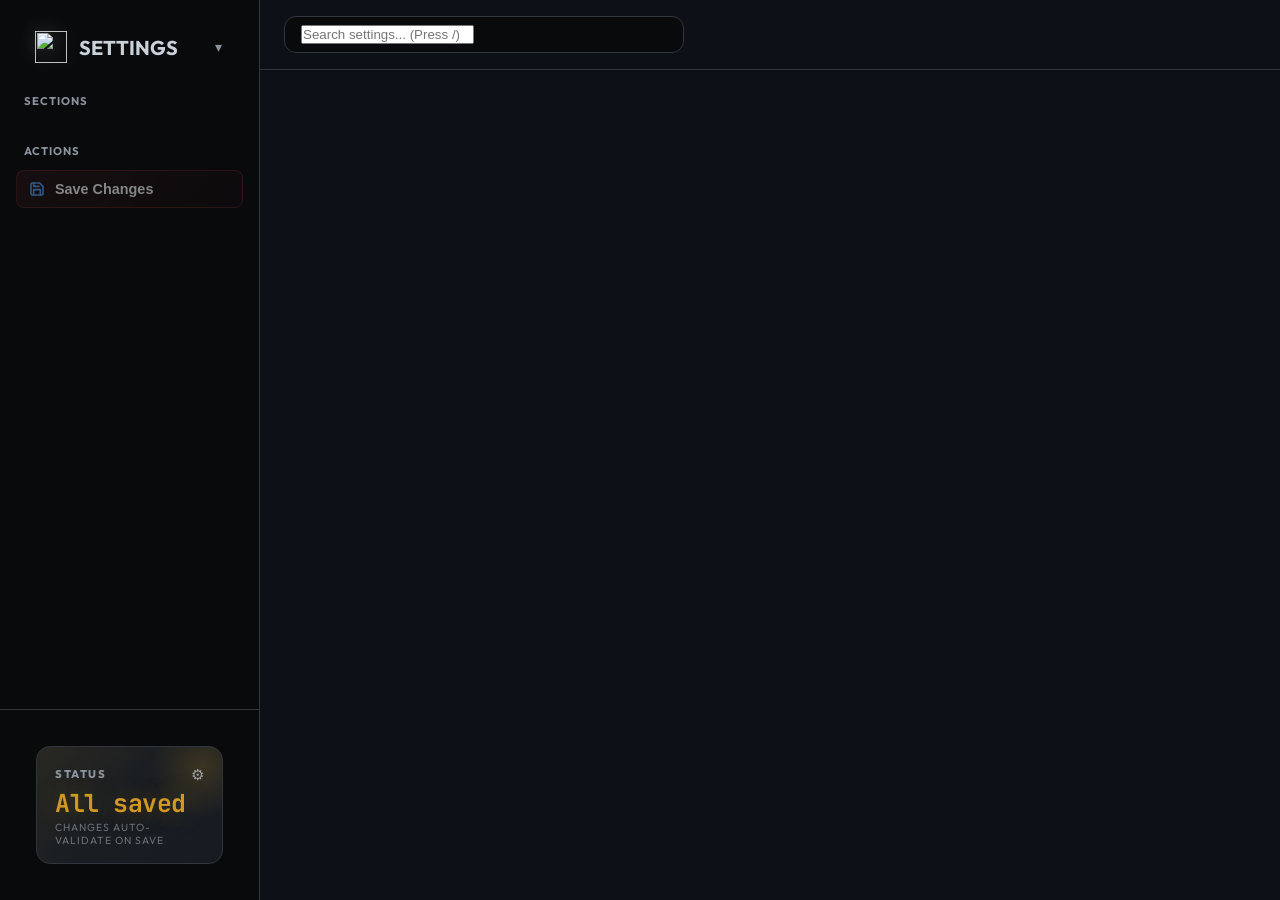
==== src/Ankimon/ankimon_items_web/settings.html @ 5296243e "feat(settings): port Ankimon settings into the unified shell window Adds Settings as the third scree" ====
<!DOCTYPE html>
<html lang="en">
<head>
    <meta charset="UTF-8">
    <meta name="viewport" content="width=device-width, initial-scale=1.0">
    <title>Ankimon Settings</title>
    <link rel="preconnect" href="https://fonts.googleapis.com">
    <link rel="preconnect" href="https://fonts.gstatic.com" crossorigin>
    <link href="https://fonts.googleapis.com/css2?family=Outfit:wght@300;400;500;600;700;800;900&family=JetBrains+Mono:wght@500;700&display=swap" rel="stylesheet">
    <link rel="stylesheet" href="shop.css">
    <link rel="stylesheet" href="settings.css">
    <script src="qrc:///qtwebchannel/qwebchannel.js"></script>
</head>
<body class="dark-mode">
    <div class="app-container">

        <!-- Sidebar -->
        <aside class="sidebar">
            <div class="sidebar-header">
                <div id="nav-switcher" class="nav-switcher">
                    <button id="nav-trigger" class="nav-trigger" type="button" aria-haspopup="true" aria-expanded="false">
                        <img src="../user_files/sprites/items/poke-ball.png" class="app-logo">
                        <h1>SETTINGS</h1>
                        <span class="nav-chevron">▾</span>
                    </button>
                    <div id="nav-menu" class="nav-menu hidden" role="menu">
                        <button class="nav-menu-item" role="menuitem" data-screen="items">
                            <span class="nav-menu-icon"><img src="../user_files/sprites/items/poke-ball.png" alt=""></span>
                            <div class="nav-menu-text">
                                <span class="nav-menu-title">Items</span>
                                <span class="nav-menu-desc">Your inventory and today's Mart</span>
                            </div>
                        </button>
                        <button class="nav-menu-item" role="menuitem" data-screen="ankidex">
                            <span class="nav-menu-icon">✦</span>
                            <div class="nav-menu-text">
                                <span class="nav-menu-title">Ankidex</span>
                                <span class="nav-menu-desc">Browse caught Pokémon</span>
                            </div>
                        </button>
                        <button class="nav-menu-item active" role="menuitem" data-screen="settings">
                            <span class="nav-menu-icon">⚙</span>
                            <div class="nav-menu-text">
                                <span class="nav-menu-title">Settings</span>
                                <span class="nav-menu-desc">Configure Ankimon</span>
                            </div>
                        </button>
                    </div>
                </div>
            </div>

            <nav id="settings-nav" class="sidebar-nav">
                <div class="nav-group">
                    <label>Sections</label>
                    <div id="group-jumps"></div>
                </div>

                <div class="nav-group">
                    <label>Actions</label>
                    <button id="save-btn" class="nav-item nav-action" title="Save all settings" disabled>
                        <svg class="icon-save" viewBox="0 0 24 24" fill="none" stroke="currentColor" stroke-width="2.4" stroke-linecap="round" stroke-linejoin="round" aria-hidden="true">
                            <path d="M19 21H5a2 2 0 0 1-2-2V5a2 2 0 0 1 2-2h11l5 5v11a2 2 0 0 1-2 2z"/>
                            <polyline points="17 21 17 13 7 13 7 21"/>
                            <polyline points="7 3 7 8 15 8"/>
                        </svg>
                        <span style="flex: 1">Save Changes</span>
                        <span id="dirty-count" class="dirty-pill hidden">0</span>
                    </button>
                </div>
            </nav>

            <div class="sidebar-footer">
                <div class="shop-currency-card">
                    <div class="currency-label-row">
                        <span class="shop-currency-label">Status</span>
                        <span class="currency-icon">⚙</span>
                    </div>
                    <div id="save-status" class="shop-currency-value">All saved</div>
                    <div class="currency-sub">Changes auto-validate on save</div>
                </div>
            </div>
        </aside>

        <!-- Main Content -->
        <main class="main-content">
            <header class="top-bar">
                <div class="search-container">
                    <div class="search-input-wrapper">
                        <input type="text" id="settings-search" placeholder="Search settings... (Press /)">
                        <button id="clear-search" class="clear-btn hidden" title="Clear search">×</button>
                    </div>
                </div>

                <div class="top-actions">
                    <button id="discard-btn" class="settings-discard-btn hidden" title="Discard unsaved changes">Discard</button>
                </div>
            </header>

            <div class="content-scroll" style="padding: 20px 24px 64px;">
                <div id="settings-content"></div>
                <div id="settings-empty" class="shop-empty hidden">No settings match your search.</div>
            </div>
        </main>
    </div>

    <div id="toast" class="shop-toast"></div>

    <script src="settings.js"></script>
</body>
</html>
---- src/Ankimon/ankimon_items_web/shop.css ----
:root {
    /* Color Palette */
    --bg-darker: #080a0c;
    --bg-dark: #0d1117;
    --bg-card: #161b22;
    --bg-card-hover: #21262d;
    --border-main: #30363d;
    --text-main: #c9d1d9;
    --text-muted: #8b949e;
    --text-bright: #ffffff;
    --accent-blue: #58a6ff;
    --accent-red: #f85149;
    --accent-gold: #d29922;
    --accent-green: #3fb950;
    
    /* Type Colors */
    --type-normal: #A8A77A; --type-fire: #EE8130; --type-water: #6390F0;
    --type-electric: #F7D02C; --type-grass: #7AC74C; --type-ice: #96D9D6;
    --type-fighting: #C22E28; --type-poison: #A33EA1; --type-ground: #E2BF65;
    --type-flying: #A98FF3; --type-psychic: #F95587; --type-bug: #A6B91A;
    --type-rock: #B6A136; --type-ghost: #735797; --type-dragon: #6F35FC;
    --type-dark: #705746; --type-steel: #B7B7CE; --type-fairy: #D685AD;

    /* Status Colors */
    --status-caught: var(--accent-blue);
    --status-seen: #8b949e;
    --status-unseen: #30363d;
    --status-shiny: var(--accent-gold);

    /* Spacing & Sizing */
    --sidebar-width: 260px;
    --detail-width: 340px;
    --header-height: 70px;
    --transition-fast: 0.15s ease;
    --transition-mid: 0.25s cubic-bezier(0.4, 0, 0.2, 1);
}

* {
    box-sizing: border-box;
    margin: 0;
    padding: 0;
    -webkit-user-select: none;
    user-select: none;
}

body {
    font-family: 'Outfit', sans-serif;
    background: transparent;
    color: var(--text-main);
    height: 100vh;
    overflow: hidden;
}

.app-container {
    display: flex;
    width: 100vw;
    height: 100vh;
    background: var(--bg-dark);
    border-radius: 0;
    overflow: hidden;
    box-shadow: 0 20px 50px rgba(0,0,0,0.5);
}

/* Sidebar */
.sidebar {
    width: var(--sidebar-width);
    background: var(--bg-darker);
    border-right: 1px solid var(--border-main);
    display: flex;
    flex-direction: column;
    flex-shrink: 0;
}

.sidebar-header {
    padding: 24px;
}

.pokedex-logo {
    display: flex;
    align-items: center;
    gap: 12px;
}

.app-logo {
    width: 32px;
    height: 32px;
    filter: drop-shadow(0 0 10px rgba(255, 255, 255, 0.2));
}

.pokedex-logo h1 {
    font-size: 1.4rem;
    font-weight: 800;
    letter-spacing: -0.5px;
    background: linear-gradient(to bottom, #fff, #ccc);
    -webkit-background-clip: text;
    background-clip: text;
    -webkit-text-fill-color: transparent;
}

.logo-dot {
    width: 14px;
    height: 14px;
    background: var(--accent-red);
    border-radius: 50%;
    box-shadow: 0 0 10px var(--accent-red);
}

.nav-item-icon {
    width: 18px;
    height: 18px;
    object-fit: contain;
}

.sidebar-nav {
    flex: 1;
    overflow-y: auto;
    padding: 0 16px;
}

.nav-group {
    margin-bottom: 24px;
}

.nav-group label {
    display: block;
    font-size: 0.7rem;
    font-weight: 700;
    text-transform: uppercase;
    color: var(--text-muted);
    letter-spacing: 1px;
    margin-bottom: 12px;
    margin-left: 8px;
}

.nav-item {
    width: 100%;
    text-align: left;
    background: transparent;
    border: none;
    color: var(--text-main);
    padding: 10px 12px;
    border-radius: 8px;
    font-size: 0.9rem;
    font-weight: 500;
    cursor: pointer;
    transition: var(--transition-fast);
    display: flex;
    align-items: center;
    gap: 10px;
    margin-bottom: 2px;
}

.nav-item:hover {
    background: var(--bg-card);
    color: var(--text-bright);
}

.nav-item.active {
    background: var(--bg-card-hover);
    color: var(--accent-blue);
    font-weight: 600;
}

.sub-nav {
    margin-top: 4px;
    display: flex;
    flex-direction: column;
    gap: 2px;
}

.sub-nav .nav-item {
    padding: 8px 12px 8px 16px;
    font-size: 0.8rem;
    color: var(--text-muted);
    display: flex;
    flex-direction: column;
    align-items: flex-start;
    gap: 4px;
}

.gen-progress-mini {
    width: 100%;
    height: 3px;
    background: rgba(255, 255, 255, 0.05);
    border-radius: 2px;
    overflow: hidden;
}

.gen-progress-mini-fill {
    height: 100%;
    background: var(--accent-blue);
    width: 0%;
    transition: width 0.5s ease;
}

.gen-info-row {
    width: 100%;
    display: flex;
    justify-content: space-between;
    align-items: center;
}

.gen-count-mini {
    font-size: 0.7rem;
    opacity: 0.7;
}

.type-grid {
    display: grid;
    grid-template-columns: repeat(3, 1fr);
    gap: 6px;
}

.type-filter {
    height: 32px;
    border-radius: 6px;
    font-size: 0.7rem;
    font-weight: 700;
    display: flex;
    align-items: center;
    justify-content: center;
    color: white;
    text-transform: uppercase;
    cursor: pointer;
    opacity: 0.6;
    transition: var(--transition-fast);
}

.type-filter:hover, .type-filter.active {
    opacity: 1;
    transform: translateY(-1px);
}

.sidebar-footer {
    padding: 20px;
    border-top: 1px solid var(--border-main);
}

.progress-card {
    background: var(--bg-card);
    padding: 16px;
    border-radius: 12px;
    border: 1px solid var(--border-main);
}

.progress-info {
    display: flex;
    justify-content: space-between;
    font-size: 0.8rem;
    font-weight: 600;
    margin-bottom: 10px;
}

.progress-bar {
    height: 6px;
    background: var(--bg-darker);
    border-radius: 3px;
    overflow: hidden;
    margin-bottom: 8px;
}

.progress-fill {
    height: 100%;
    background: linear-gradient(90deg, var(--accent-blue), #00d2ff);
    box-shadow: 0 0 10px rgba(88, 166, 255, 0.4);
    transition: width 0.5s ease-out;
}

.progress-stats {
    font-size: 0.7rem;
    color: var(--text-muted);
    font-weight: 500;
}

/* Main Content */
.main-content {
    flex: 1;
    display: flex;
    flex-direction: column;
    min-width: 0;
    overflow: hidden; /* Prevent entire main area from scrolling */
}

.top-bar {
    height: var(--header-height);
    padding: 0 24px;
    display: flex;
    align-items: center;
    justify-content: space-between;
    gap: 24px;
    border-bottom: 1px solid var(--border-main);
}

.search-container {
    display: flex;
    align-items: center;
    gap: 12px;
    background: var(--bg-darker);
    border: 1px solid var(--border-main);
    padding: 8px 16px;
    border-radius: 12px;
    width: 400px;
    transition: var(--transition-fast);
    position: relative;
}

.search-container:focus-within {
    border-color: var(--accent-blue);
    background: var(--bg-card);
    box-shadow: 0 0 0 3px rgba(88, 166, 255, 0.1);
}

.search-icon {
    width: 20px;
    height: 20px;
    background: url('../user_files/sprites/items/poke-ball.png') no-repeat center;
    background-size: contain;
    opacity: 0.7;
}

.search-icon i {
    display: none;
}

#pokemon-search {
    width: 100%;
    background: transparent;
    border: none;
    color: var(--text-main);
    font-family: inherit;
    font-size: 0.95rem;
    outline: none;
    padding-right: 30px; /* Space for X button */
}

.search-input-wrapper {
    position: relative;
    flex: 1;
    display: flex;
    align-items: center;
}

.clear-btn {
    position: absolute;
    right: 0;
    background: transparent;
    border: none;
    color: var(--text-muted);
    font-size: 1.2rem;
    cursor: pointer;
    padding: 4px;
    display: flex;
    align-items: center;
    justify-content: center;
    transition: var(--transition-fast);
    z-index: 5;
}

.clear-btn:hover {
    color: var(--text-main);
}

.clear-btn.hidden {
    display: none;
}

#sprite-toggle {
    display: flex;
    align-items: center;
    gap: 8px;
    background: var(--bg-darker);
    border: 1px solid var(--border-main);
    color: var(--text-main);
}

#sprite-toggle:hover {
    border-color: var(--accent-blue);
    background: var(--bg-card);
}

.top-actions {
    display: flex;
    align-items: center;
    gap: 16px;
}

.meta-grid {
    display: grid;
    grid-template-columns: repeat(2, 1fr);
    gap: 12px;
}

.meta-item {
    background: rgba(255, 255, 255, 0.02);
    padding: 12px;
    border-radius: 8px;
    display: flex;
    flex-direction: column;
    gap: 4px;
}

.meta-label {
    font-size: 0.65rem;
    font-weight: 700;
    text-transform: uppercase;
    color: var(--text-muted);
}

.meta-value {
    font-size: 0.9rem;
    font-weight: 600;
    color: var(--text-main);
}

.sort-control {
    display: flex;
    align-items: center;
    gap: 8px;
    font-size: 0.85rem;
    color: var(--text-muted);
}

#sort-mode {
    background: var(--bg-darker);
    border: 1px solid var(--border-main);
    color: var(--text-main);
    padding: 6px 12px;
    border-radius: 6px;
    outline: none;
}

.view-toggle {
    display: flex;
    background: var(--bg-darker);
    border: 1px solid var(--border-main);
    border-radius: 8px;
    padding: 4px;
}

.view-btn {
    width: 32px;
    height: 32px;
    display: flex;
    align-items: center;
    justify-content: center;
    background: transparent;
    border: none;
    color: var(--text-muted);
    cursor: pointer;
    border-radius: 6px;
    transition: var(--transition-fast);
}

.view-btn.active {
    background: var(--bg-card);
    color: var(--accent-blue);
}

.filter-pills {
    padding: 12px 24px;
    display: flex;
    flex-wrap: wrap;
    gap: 8px;
    min-height: 52px;
}

.pill {
    background: var(--bg-card);
    border: 1px solid var(--border-main);
    padding: 4px 12px;
    border-radius: 20px;
    font-size: 0.75rem;
    font-weight: 600;
    display: flex;
    align-items: center;
    gap: 6px;
}

.pill-remove {
    cursor: pointer;
    color: var(--accent-red);
}

.content-scroll {
    flex: 1;
    overflow-y: auto;
    padding: 12px 24px 24px;
}

/* Generation Grouping */
.gen-section {
    margin-bottom: 48px;
}

.gen-header {
    display: flex;
    align-items: baseline;
    gap: 16px;
    margin-bottom: 24px;
    padding-bottom: 12px;
    border-bottom: 1px solid var(--border-main);
}

.gen-title {
    font-size: 1.5rem;
    font-weight: 800;
    color: var(--text-bright);
    letter-spacing: -0.5px;
}

.gen-count {
    font-size: 0.85rem;
    color: var(--text-muted);
    font-weight: 500;
}

.gen-grid {
    display: grid;
    grid-template-columns: repeat(auto-fill, minmax(160px, 1fr));
    gap: 20px;
}

.pokemon-grid {
    display: block; /* Sub-grids handle the layout */
}

/* Pokemon Card */
.pokemon-card {
    background: var(--bg-card);
    border: 1px solid var(--border-main);
    border-radius: 16px;
    padding: 16px;
    display: flex;
    flex-direction: column;
    align-items: center;
    position: relative;
    cursor: pointer;
    transition: var(--transition-mid);
    overflow: hidden;
}

.pokemon-card:hover {
    transform: translateY(-4px);
    border-color: var(--accent-blue);
    background: var(--bg-card-hover);
    box-shadow: 0 10px 25px rgba(0,0,0,0.4);
}

/* State-based card badges removed per user request */
.state-badge {
    display: none;
}

.pokemon-card.selected {
    border-color: var(--accent-blue);
    background: rgba(88, 166, 255, 0.05);
    box-shadow: 0 0 0 2px var(--accent-blue);
}

.pokemon-card.state-unseen {
    opacity: 0.6;
}

.pokemon-card.state-unseen .card-sprite img {
    filter: brightness(0) invert(1) brightness(0.15); /* Solid dark grey silhouette */
}

.pokemon-card.state-seen {
    border-color: rgba(255, 255, 255, 0.05);
}

.pokemon-card.state-seen .card-sprite img {
    filter: brightness(0) invert(1) brightness(0.4); /* Solid light grey silhouette */
}

.pokemon-card.state-caught {
    border-color: var(--accent-blue);
    background: rgba(88, 166, 255, 0.03);
}

.card-id {
    position: absolute;
    top: 12px;
    left: 14px;
    font-size: 0.75rem;
    font-weight: 800;
    color: var(--text-muted);
    font-family: 'JetBrains Mono', monospace;
}

.card-badges {
    position: absolute;
    top: 12px;
    right: 12px;
    display: flex;
    gap: 4px;
}

.shiny-badge, .favorite-badge {
    font-size: 0.8rem;
}

.card-sprite {
    width: 96px;
    height: 96px;
    display: flex;
    align-items: center;
    justify-content: center;
    margin: 10px 0;
}

.card-sprite img {
    max-width: 100%;
    max-height: 100%;
    image-rendering: pixelated;
    transition: transform 0.3s cubic-bezier(0.175, 0.885, 0.32, 1.275);
}



.pokemon-card:hover .card-sprite img {
    transform: scale(1.15);
}

.card-info {
    text-align: center;
    width: 100%;
}

.card-name {
    display: block;
    font-weight: 700;
    font-size: 0.95rem;
    text-transform: capitalize;
    color: var(--text-bright);
    margin-bottom: 8px;
}

.card-types {
    display: flex;
    justify-content: center;
    gap: 4px;
}

.mini-type {
    padding: 2px 8px;
    border-radius: 4px;
    font-size: 0.6rem;
    font-weight: 800;
    text-transform: uppercase;
    color: white;
}


.pokemon-grid.list-view .gen-grid {
    grid-template-columns: 1fr;
    gap: 8px;
}

.pokemon-grid.list-view .pokemon-card {
    flex-direction: row;
    height: 60px;
    padding: 0 16px;
    justify-content: flex-start;
    gap: 20px;
}

.pokemon-grid.list-view .card-id {
    position: static;
    width: 60px;
}

.pokemon-grid.list-view .card-sprite {
    width: 40px;
    height: 40px;
    margin: 0;
}

.pokemon-grid.list-view .card-info {
    text-align: left;
    display: flex;
    align-items: center;
    gap: 20px;
    flex: 1;
}

.pokemon-grid.list-view .card-name {
    margin-bottom: 0;
    width: 150px;
}

.pokemon-grid.list-view .card-badges {
    position: static;
}

/* Detail Panel */
.detail-panel {
    width: var(--detail-width);
    background: var(--bg-darker);
    border-left: 1px solid var(--border-main);
    display: flex;
    flex-direction: column;
    flex-shrink: 0;
}

.detail-placeholder {
    flex: 1;
    display: flex;
    flex-direction: column;
    align-items: center;
    justify-content: center;
    color: var(--text-muted);
    padding: 60px 40px;
    text-align: center;
}

.detail-placeholder h3 {
    font-size: 1.2rem;
    color: var(--text-main);
    margin-bottom: 12px;
    letter-spacing: 1px;
    text-transform: uppercase;
}

.detail-placeholder p {
    font-size: 0.9rem;
    line-height: 1.5;
    max-width: 200px;
    opacity: 0.6;
}

.placeholder-icon {
    width: 64px;
    height: 64px;
    margin: 0 auto 20px;
    background: url('../user_files/sprites/items/poke-ball.png') no-repeat center;
    background-size: contain;
    opacity: 0.15;
    filter: grayscale(1);
}

.detail-content {
    flex: 1;
    display: flex;
    flex-direction: column;
    height: 100%;
    animation: fadeIn 0.3s ease-out;
}

.detail-header-fixed {
    position: absolute;
    top: 0;
    left: 0;
    right: 0;
    height: 60px;
    z-index: 100;
    pointer-events: none;
}

.detail-header-fixed .close-btn {
    pointer-events: auto;
}

.detail-hero-scroll {
    padding: 40px 24px 20px;
    display: flex;
    flex-direction: column;
    align-items: center;
    text-align: center;
    position: relative;
}

.det-id-badge {
    font-family: 'JetBrains Mono', monospace;
    font-size: 0.85rem;
    font-weight: 800;
    color: var(--accent-blue);
    margin-bottom: 8px;
    opacity: 0.8;
}

.det-name-main {
    font-size: 1.8rem;
    font-weight: 800;
    letter-spacing: -0.5px;
    color: var(--text-bright);
    margin-bottom: 12px;
    text-transform: capitalize;
}

.det-status-row {
    display: flex;
    gap: 8px;
    margin-bottom: 16px;
}

.det-status-pill {
    padding: 2px 8px;
    border-radius: 8px;
    font-size: 0.55rem;
    font-weight: 800;
    text-transform: uppercase;
    letter-spacing: 0.5px;
}

.det-status-pill.caught { background: var(--accent-blue); color: #000; }
.det-status-pill.seen { background: var(--bg-card); color: var(--text-muted); border: 1px solid var(--border-main); }
.det-status-pill.unseen { background: transparent; color: var(--text-muted); border: 1px dashed var(--border-main); }

.detail-body {
    flex: 1;
    overflow-y: auto;
    padding: 0 24px 40px;
}

/* Sections */
.det-section {
    margin-bottom: 32px;
    animation: fadeIn 0.4s ease-out;
}

.det-section-label {
    display: flex;
    align-items: center;
    gap: 8px;
    font-size: 0.75rem;
    font-weight: 800;
    text-transform: uppercase;
    color: var(--text-muted);
    letter-spacing: 1.5px;
    margin-bottom: 16px;
}

.det-section-label::after {
    content: '';
    flex: 1;
    height: 1px;
    background: linear-gradient(to right, var(--border-main), transparent);
}

.detail-id {
    font-family: 'JetBrains Mono', monospace;
    font-weight: 700;
    color: var(--text-muted);
}

.close-btn {
    position: absolute;
    top: 20px;
    right: 20px;
    width: 32px;
    height: 32px;
    border-radius: 50%;
    background: rgba(255, 255, 255, 0.05);
    border: 1px solid rgba(255, 255, 255, 0.1);
    color: var(--text-muted);
    display: flex;
    align-items: center;
    justify-content: center;
    cursor: pointer;
    z-index: 10;
    transition: all 0.2s ease;
    font-size: 0.9rem;
}

.close-btn:hover {
    background: rgba(255, 255, 255, 0.15);
    color: var(--text-bright);
    transform: rotate(90deg);
}

.detail-glow {
    position: absolute;
    top: 50%;
    left: 50%;
    transform: translate(-50%, -50%);
    width: 250px;
    height: 250px;
    z-index: 0;
    pointer-events: none;
    transition: opacity 0.3s ease;
    border-radius: 50%;
}

#det-sprite {
    width: 180px;
    height: 180px;
    image-rendering: pixelated;
    position: relative;
    z-index: 1;
}

.detail-types {
    display: flex;
    justify-content: center;
    gap: 8px;
    margin-top: 12px;
}

.type-filter {
    padding: 6px 10px;
    border-radius: 6px;
    font-size: 0.75rem;
    font-weight: 600;
    text-transform: uppercase;
    cursor: pointer;
    transition: var(--transition-fast);
    opacity: 0.25;
    border: 1px solid transparent;
    color: white;
}

.type-filter.active {
    opacity: 1;
    border-color: rgba(255, 255, 255, 0.3);
    box-shadow: 0 0 10px rgba(0, 0, 0, 0.2);
}

.type-filter:hover {
    transform: translateY(-1px);
    opacity: 0.8;
}

.type-badge {
    padding: 6px 16px;
    border-radius: 20px;
    font-size: 0.75rem;
    font-weight: 800;
    text-transform: uppercase;
    color: white;
    box-shadow: 0 4px 10px rgba(0,0,0,0.2);
}

.detail-scroll {
    flex: 1;
    overflow-y: auto;
    padding: 0 24px 24px;
}

.detail-section {
    margin-top: 32px;
}

.detail-section h3 {
    font-size: 0.8rem;
    font-weight: 800;
    text-transform: uppercase;
    color: var(--text-muted);
    letter-spacing: 1px;
    margin-bottom: 16px;
    border-bottom: 1px solid var(--border-main);
    padding-bottom: 8px;
}

.stats-grid {
    display: flex;
    flex-direction: column;
    gap: 12px;
}

.stat-item {
    display: flex;
    flex-direction: column;
    gap: 4px;
    margin-bottom: 0;
}

.stat-label {
    display: flex;
    justify-content: space-between;
    font-size: 0.75rem;
    font-weight: 700;
    color: var(--text-muted);
    text-transform: uppercase;
}

.stat-bar-bg {
    height: 8px;
    background: var(--bg-dark);
    border-radius: 4px;
    overflow: hidden;
}

.stat-bar-fill {
    height: 100%;
    background: var(--accent-blue);
    border-radius: 4px;
    width: 0;
    transition: width 1s cubic-bezier(0.22, 1, 0.36, 1);
}

.stat-total {
    margin-top: 20px;
    padding: 12px;
    background: var(--bg-card);
    border-radius: 8px;
    display: flex;
    justify-content: space-between;
    font-weight: 800;
    font-size: 0.9rem;
}

.forms-grid {
    display: flex;
    flex-wrap: wrap;
    gap: 8px;
    margin-top: 8px;
}

.form-chip {
    background: var(--bg-card);
    border: 1px solid var(--border-main);
    padding: 6px 10px;
    border-radius: 10px;
    display: flex;
    align-items: center;
    gap: 8px;
    cursor: pointer;
    transition: var(--transition-fast);
    font-size: 0.75rem;
    font-weight: 600;
}

.form-chip:hover {
    background: var(--bg-card-hover);
    border-color: var(--accent-blue);
}

.form-chip.active {
    background: rgba(88, 166, 255, 0.1);
    border-color: var(--accent-blue);
    color: var(--accent-blue);
}

.form-chip img {
    width: 24px;
    height: 24px;
    image-rendering: pixelated;
}

.info-grid {
    display: grid;
    grid-template-columns: repeat(2, 1fr);
    gap: 16px;
}

/* Expansion Drawer */
.expansion-drawer {
    grid-column: 1 / -1;
    background: var(--bg-darker);
    border: 1px solid var(--accent-blue);
    border-radius: 12px;
    margin: 10px 0;
    overflow: hidden;
    animation: drawerSlideDown 0.3s cubic-bezier(0.4, 0, 0.2, 1);
}

.drawer-content {
    padding: 20px;
    display: flex;
    gap: 30px;
    position: relative;
}

.drawer-forms {
    flex: 1;
}

.drawer-forms h4 {
    font-size: 0.75rem;
    text-transform: uppercase;
    color: var(--text-muted);
    margin-bottom: 12px;
    letter-spacing: 1px;
}

.drawer-forms-list {
    display: flex;
    flex-wrap: wrap;
    gap: 12px;
}

.close-drawer {
    position: absolute;
    top: 15px;
    right: 15px;
    background: transparent;
    border: none;
    color: var(--text-muted);
    font-size: 1.5rem;
    cursor: pointer;
}

@keyframes drawerSlideDown {
    from { opacity: 0; max-height: 0; transform: translateY(-10px); }
    to { opacity: 1; max-height: 500px; transform: translateY(0); }
}

.pokemon-card.has-drawer {
    border-color: var(--accent-blue);
    background: rgba(88, 166, 255, 0.05);
}

.info-item {
    display: flex;
    flex-direction: column;
    gap: 4px;
}

.info-item label {
    font-size: 0.7rem;
    color: var(--text-muted);
    font-weight: 600;
}

.info-item span {
    font-weight: 700;
    font-size: 0.9rem;
}

.evo-chain {
    display: flex;
    flex-direction: column;
    gap: 8px;
}

.evo-node {
    background: var(--bg-card);
    border: 1px solid var(--border-main);
    border-radius: 12px;
    padding: 12px 18px;
    display: flex;
    align-items: center;
    gap: 16px;
    cursor: pointer;
    transition: var(--transition-fast);
}


.evo-info {
    display: flex;
    flex-direction: column;
    gap: 2px;
}

.evo-name {
    font-size: 0.85rem;
    font-weight: 700;
    color: var(--text-bright);
}

.evo-id {
    font-size: 0.7rem;
    color: var(--text-muted);
    font-family: 'JetBrains Mono', monospace;
}

.evo-node:hover {
    background: var(--bg-card-hover);
    border-color: var(--accent-blue);
}

.evo-sprite {
    width: 40px;
    height: 40px;
    image-rendering: pixelated;
}

.evo-name {
    font-size: 0.85rem;
    font-weight: 600;
    text-transform: capitalize;
}

/* Helpers */
.hidden { display: none !important; }

.btn {
    padding: 8px 16px;
    border-radius: 8px;
    font-weight: 600;
    font-size: 0.85rem;
    cursor: pointer;
    border: none;
    transition: var(--transition-fast);
}

.btn-secondary {
    background: var(--bg-card);
    border: 1px solid var(--border-main);
    color: var(--text-main);
}

.btn-secondary:hover {
    background: var(--bg-card-hover);
    border-color: var(--text-muted);
}

.empty-state {
    display: flex;
    flex-direction: column;
    align-items: center;
    justify-content: center;
    padding: 100px 40px;
    text-align: center;
    color: var(--text-muted);
}

.empty-icon {
    width: 120px;
    height: 120px;
    margin: 0 auto 24px;
    background: url('../user_files/sprites/items/poke-doll.png') no-repeat center;
    background-size: contain;
    filter: drop-shadow(0 10px 15px rgba(0, 0, 0, 0.3));
}

@keyframes fadeIn {
    from { opacity: 0; transform: translateX(10px); }
    to { opacity: 1; transform: translateX(0); }
}

/* Scrollbar */
::-webkit-scrollbar {
    width: 8px;
}

::-webkit-scrollbar-track {
    background: transparent;
}

::-webkit-scrollbar-thumb {
    background: var(--border-main);
    border-radius: 10px;
}

::-webkit-scrollbar-thumb:hover {
    background: var(--text-muted);
}

/* Lore / Description */
.lore-section {
    background: linear-gradient(135deg, rgba(255, 255, 255, 0.03) 0%, rgba(255, 255, 255, 0.01) 100%);
    border-radius: 16px;
    padding: 24px;
    border: 1px solid rgba(255, 255, 255, 0.05);
    position: relative;
    overflow: hidden;
}

.lore-section::before {
    content: '"';
    position: absolute;
    top: -10px;
    left: 10px;
    font-size: 4rem;
    font-family: serif;
    color: var(--accent-blue);
    opacity: 0.1;
}

.dex-entry-text {
    font-size: 1rem;
    line-height: 1.7;
    color: var(--text-main);
    font-weight: 400;
    margin: 0;
    font-style: italic;
    letter-spacing: 0.3px;
    position: relative;
    z-index: 1;
}

.callout-body {
    font-size: 0.9rem;
    color: var(--text-bright);
    line-height: 1.4;
    font-weight: 500;
}

/* ---- Briefing Hints ---- */
.briefing-hint-card {
    background: rgba(63, 185, 80, 0.08);
    border: 1px solid rgba(63, 185, 80, 0.3);
    border-radius: 8px;
    padding: 12px 16px;
    position: relative;
    overflow: hidden;
}

.briefing-hint-card::before {
    content: '';
    position: absolute;
    top: 0;
    left: 0;
    width: 3px;
    height: 100%;
    background: var(--accent-green);
}

.hint-header {
    font-family: 'JetBrains Mono', monospace;
    font-size: 0.6rem;
    text-transform: uppercase;
    color: var(--accent-green);
    letter-spacing: 1px;
    margin-bottom: 6px;
    font-weight: 700;
}

.hint-body {
    font-size: 0.85rem;
    color: var(--text-main);
    line-height: 1.4;
}

.hint-region-tag {
    color: var(--accent-green);
    font-weight: 700;
    text-transform: capitalize;
}

.evo-disclaimer {
    margin-top: 16px;
    font-size: 0.75rem;
    color: var(--text-muted);
    line-height: 1.4;
    padding: 10px;
    border-radius: 8px;
    background: rgba(255, 255, 255, 0.02);
    border-left: 3px solid var(--border-main);
}

.detail-forms-list {
    display: flex;
    flex-wrap: wrap;
    gap: 12px;
    margin-top: 12px;
}

.detail-form-item {
    background: var(--bg-card);
    border: 1px solid var(--border-main);
    padding: 8px 12px;
    border-radius: 8px;
    cursor: pointer;
    transition: var(--transition-fast);
    display: flex;
    align-items: center;
    gap: 8px;
}

.detail-form-item:hover {
    border-color: var(--accent-blue);
    background: rgba(255, 255, 255, 0.05);
}

.detail-form-item.active {
    border-color: var(--accent-blue);
    background: rgba(88, 166, 255, 0.15);
}

.detail-form-item img {
    width: 24px;
    height: 24px;
}

.evo-condition {
    font-size: 0.6rem;
    font-weight: 800;
    color: var(--accent-blue);
    background: rgba(88, 166, 255, 0.1);
    padding: 2px 6px;
    border-radius: 4px;
    text-transform: uppercase;
    letter-spacing: 0.5px;
    max-width: 80px;
    overflow: hidden;
    text-overflow: ellipsis;
    white-space: nowrap;
}



/* Abilities */
.abilities-list {
    display: flex;
    flex-direction: column;
    gap: 8px;
}

.ability-item {
    background: rgba(255, 255, 255, 0.03);
    border-radius: 12px;
    padding: 12px 16px;
    border: 1px solid rgba(255, 255, 255, 0.05);
    display: flex;
    flex-direction: column;
    gap: 4px;
}

.ability-name-row {
    display: flex;
    align-items: center;
    gap: 8px;
}

.ability-name {
    font-size: 0.9rem;
    font-weight: 700;
    color: var(--text-bright);
    text-transform: capitalize;
}

.ability-tag {
    font-size: 0.6rem;
    font-weight: 800;
    background: rgba(88, 166, 255, 0.1);
    color: var(--accent-blue);
    padding: 2px 6px;
    border-radius: 4px;
    text-transform: uppercase;
}

/* ============================================================
   DISCOVERY MAP — full layout system
   ============================================================ */

.discovery-view {
    flex: 1;
    display: flex;
    flex-direction: column;
    background: #05070a; /* Deep tech background */
    overflow: hidden;
    position: relative;
    color: #e0e6ed;
}

/* ---- Map Controls Overlay ---- */
.map-controls-overlay {
    position: absolute;
    top: 20px;
    left: 20px;
    z-index: 1000;
    display: flex;
    flex-direction: column;
    gap: 8px;
    pointer-events: none;
    transform: translateZ(0);
    will-change: transform;
}

.overlay-zoom-btn {
    width: 40px;
    height: 40px;
    background: rgba(13, 17, 23, 0.95);
    border: 1px solid var(--border-main);
    color: var(--text-bright);
    border-radius: 8px;
    display: flex;
    align-items: center;
    justify-content: center;
    font-size: 1.2rem;
    font-weight: 700;
    cursor: pointer;
    pointer-events: auto;
    transition: all 0.2s cubic-bezier(0.4, 0, 0.2, 1);
    box-shadow: 0 4px 12px rgba(0,0,0,0.3);
}

.overlay-zoom-btn:hover {
    background: var(--bg-card-hover);
    border-color: var(--accent-blue);
    transform: translateY(-2px);
    box-shadow: 0 6px 16px rgba(0,0,0,0.4);
    color: var(--accent-blue);
}

.overlay-zoom-btn:active {
    transform: translateY(0);
}

#map-btn-reset, #map-btn-center, #map-btn-collapse {
    font-size: 1rem;
}

/* ---- Map Progress Overlay ---- */
.map-progress-overlay {
    position: absolute;
    top: 24px;
    right: 24px;
    z-index: 1000;
    background: rgba(13, 17, 23, 0.95);
    border: 1px solid var(--border-main);
    border-radius: 12px;
    padding: 16px;
    width: 280px;
    box-shadow: 0 10px 30px rgba(0,0,0,0.5);
    pointer-events: auto;
    transform: translateZ(0);
    will-change: transform;
}

.map-progress-header {
    display: flex;
    justify-content: space-between;
    align-items: center;
    font-size: 0.75rem;
    font-weight: 600;
    color: var(--text-muted);
    text-transform: uppercase;
    letter-spacing: 0.5px;
    margin-bottom: 6px;
}

#map-progress-percent {
    color: var(--accent-blue);
    font-weight: 900;
}

.map-progress-bar {
    height: 6px;
    background: rgba(255, 255, 255, 0.05);
    border-radius: 3px;
    overflow: hidden;
    margin-bottom: 12px;
}

.map-progress-fill {
    height: 100%;
    background: linear-gradient(90deg, var(--accent-blue), #00d2ff);
    box-shadow: 0 0 10px rgba(88, 166, 255, 0.4);
    transition: width 0.3s ease-out;
    will-change: width;
    transform: translateZ(0);
}

.map-progress-stats {
    display: flex;
    justify-content: space-between;
    font-size: 0.75rem;
    font-weight: 700;
    color: var(--text-bright);
}

/* ---- Two-panel body ---- */
.map-body {
    flex: 1;
    display: flex;
    overflow: hidden;
    min-height: 0;
}

/* ---- Canvas area ---- */
.map-canvas-area {
    flex: 1;
    overflow: auto;
    position: relative;
    cursor: grab;
    background: var(--bg-dark);
    background-image: 
        linear-gradient(rgba(255,255,255,0.015) 1px, transparent 1px),
        linear-gradient(90deg, rgba(255,255,255,0.015) 1px, transparent 1px);
    background-size: 60px 60px;
    contain: paint;
}

.map-canvas-area:active { cursor: grabbing; }

.discovery-map-content {
    position: relative;
    transform-origin: 0 0;
}

.discovery-svg {
    position: absolute;
    top: 0;
    left: 0;
    width: 100%;
    height: 100%;
    pointer-events: none;
    z-index: 1;
    overflow: visible;
    transform: translateZ(0);
    backface-visibility: hidden;
}

.discovery-nodes {
    position: absolute;
    top: 0;
    left: 0;
    z-index: 10;
    pointer-events: none;
    transform: translateZ(0);
    backface-visibility: hidden;
}

.discovery-tier-labels {
    position: absolute;
    top: 0;
    left: 0;
    z-index: 5;
    pointer-events: none;
}



/* ---- Discovery Nodes ---- */
.discovery-node {
    position: absolute;
    background: #12171e;
    border: 1px solid rgba(88, 166, 255, 0.4);
    border-radius: 12px;
    display: flex;
    flex-direction: column;
    align-items: center;
    justify-content: center;
    cursor: pointer;
    pointer-events: auto;
    transform: translate(-50%, -50%);
    transition: border-color 0.1s ease, box-shadow 0.1s ease, transform 0.2s cubic-bezier(0.2, 0, 0, 1);
    will-change: transform, border-color;
    backface-visibility: hidden;
    z-index: 11;
    box-shadow: 0 2px 8px rgba(0,0,0,0.4);
}

.discovery-node:hover {
    border-color: #00f2ff;
    background: #1a222c;
    box-shadow: 0 0 20px rgba(0, 242, 255, 0.15);
}

.discovery-node.selected {
    border-color: #00f2ff;
    background: #1c2632;
    box-shadow: 0 0 30px rgba(0, 242, 255, 0.25);
    z-index: 20;
}

.node-inner {
    display: flex;
    flex-direction: column;
    align-items: center;
    justify-content: center;
    gap: 3px;
    width: 100%;
    padding: 4px 6px;
}

.node-sprite {
    width: 75%;
    height: 75%;
    object-fit: contain;
    image-rendering: pixelated;
    transition: transform 0.2s ease;
}

.node-label {
    font-size: 2.7rem;
    font-weight: 950;
    color: var(--text-bright);
    text-shadow: 0 2px 8px rgba(0,0,0,1);
    text-align: center;
    text-transform: capitalize;
    white-space: nowrap;
    overflow: hidden;
    text-overflow: ellipsis;
    max-width: 90%;
    letter-spacing: 0.2px;
}

.discovery-node:hover {
    transform: translate(-50%, -50%) scale(1.12);
    z-index: 20;
}

.discovery-node:hover .node-sprite {
    transform: scale(1.05);
}

/* --- Node States Redesign --- */

/* 1. CAUGHT (vis-2) */
.discovery-node.vis-2 {
    border-color: rgba(255, 255, 255, 0.3);
    background: #1a222c;
    box-shadow: 0 0 15px rgba(255, 255, 255, 0.05);
}

.discovery-node.vis-2::after {
    content: '✓';
    position: absolute;
    top: -6px;
    right: -6px;
    width: 18px;
    height: 18px;
    background: var(--text-main);
    color: var(--bg-darker);
    border-radius: 50%;
    font-size: 0.65rem;
    font-weight: 900;
    display: flex;
    align-items: center;
    justify-content: center;
    line-height: 18px;
    text-align: center;
    box-shadow: 0 2px 4px rgba(0,0,0,0.3);
}

/* 2. SEEN BUT NOT CAUGHT (vis-1) */
.discovery-node.vis-1 {
    border-color: rgba(255, 255, 255, 0.15);
    background: transparent;
}

/* 3. UNSEEN (vis-0) */
.discovery-node.vis-0 {
    border-color: rgba(255, 255, 255, 0.05);
    background: transparent;
}

/* 4. LOCKED / NOT ENCOUNTERABLE */
.discovery-node.state-restricted {
    border-style: dashed;
    border-color: rgba(255, 255, 255, 0.1);
}

.discovery-node.state-restricted::after {
    content: '✕';
    position: absolute;
    top: -6px;
    right: -6px;
    width: 16px;
    height: 16px;
    background: rgba(255, 255, 255, 0.1);
    color: var(--text-muted);
    border-radius: 50%;
    font-size: 0.6rem;
    font-weight: 900;
    display: flex;
    align-items: center;
    justify-content: center;
    line-height: 16px;
    text-align: center;
}

/* 5. SELECTED */
.discovery-node.selected {
    border-color: var(--accent-blue) !important;
    background: rgba(88, 166, 255, 0.08) !important;
    box-shadow: 0 0 0 2px var(--accent-blue), 0 6px 24px rgba(88, 166, 255, 0.25) !important;
    transform: translate(-50%, -50%) scale(1.08) !important;
    z-index: 25 !important;
    animation: none !important;
    opacity: 1 !important;
}

/* Tier sizing overrides applied by JS via width/height, but label font scales with tier */
.discovery-node.tier-0 .node-label { font-size: 0.52rem; opacity: 0.6; }
.discovery-node.tier-1 .node-label { font-size: 0.56rem; opacity: 0.7; }
.discovery-node.tier-2 .node-label { font-size: 0.60rem; color: var(--text-main); opacity: 0.9; }
.discovery-node.tier-3 .node-label { font-size: 0.65rem; color: var(--text-bright); font-weight: 800; opacity: 1; }

.discovery-node.selected .node-label { opacity: 1; }

/* Filter states */
.discovery-node.map-filtered-out {
    opacity: 0 !important;
    pointer-events: none;
}

.discovery-node.state-collapsed {
    transform: translate(-50%, -50%) scale(0.55);
    opacity: 0.3;
}

/* ---- Connection Lines Redesign ---- */
.discovery-line {
    stroke: rgba(255, 255, 255, 0.05); /* Blocked / Unavailable / Default structure */
    stroke-width: 2;
    fill: none;
    transition: all 0.2s ease;
}

/* Prerequisites that are fulfilled (Source Caught) */
.discovery-line.line-met {
    stroke: rgba(255, 255, 255, 0.25); /* Calm, resolved */
    stroke-width: 3;
}

/* Fully completed path (Target Caught) */
.discovery-line.line-completed {
    stroke: rgba(255, 255, 255, 0.15); /* Calm */
    stroke-width: 3;
}

/* Selected Chain */
.discovery-line.line-active {
    stroke: var(--accent-blue); /* Brightest, strongest */
    stroke-width: 5;
    stroke-opacity: 1;
    z-index: 20;
}

/* If active AND met? Still accent blue, thick */
.discovery-line.line-met.line-active, .discovery-line.line-completed.line-active {
    stroke: var(--accent-blue);
    stroke-opacity: 0.8;
    stroke-width: 5;
}

/* ---- Mini-map ---- */
.mini-map-container {
    position: absolute;
    bottom: 16px;
    right: 16px;
    background: rgba(13, 17, 23, 0.9);
    border: 1px solid var(--border-main);
    border-radius: 8px;
    padding: 8px;
    z-index: 100;
    backdrop-filter: blur(8px);
}

.mini-map-label {
    font-size: 0.6rem;
    font-weight: 700;
    text-transform: uppercase;
    letter-spacing: 1px;
    color: var(--text-muted);
    margin-bottom: 5px;
    text-align: center;
}

.mini-map-canvas {
    display: block;
    border-radius: 4px;
    border: 1px solid rgba(255,255,255,0.05);
}

.mini-map-viewport {
    position: absolute;
    border: 1.5px solid rgba(88,166,255,0.6);
    border-radius: 2px;
    background: rgba(88,166,255,0.07);
    pointer-events: none;
    /* positioned dynamically by JS; top/left offset by container padding */
    top: 29px; /* label + margin-bottom + padding */
    left: 8px;
}

/* ---- Chain Briefing Panel (Redesign) ---- */
.chain-inspector {
    width: 320px;
    min-width: 320px;
    flex-shrink: 0;
    background: var(--bg-darker);
    border-left: 1px solid var(--border-main);
    display: flex;
    flex-direction: column;
    overflow-y: auto;
    position: relative;
    box-shadow: -10px 0 30px rgba(0,0,0,0.3);
}

.detail-placeholder, .briefing-placeholder {
    flex: 1;
    display: flex;
    flex-direction: column;
    align-items: center;
    justify-content: center;
    padding: 60px 40px;
    text-align: center;
    color: var(--text-muted);
}

.placeholder-icon {
    font-size: 3.5rem;
    margin-bottom: 24px;
    opacity: 0.2;
    filter: grayscale(1);
    transition: all 0.5s ease;
}

.detail-placeholder:hover .placeholder-icon {
    opacity: 0.4;
    transform: scale(1.05);
}

.detail-placeholder h3, .briefing-placeholder h3 {
    font-size: 1.1rem;
    color: var(--text-main);
    margin-bottom: 12px;
    text-transform: uppercase;
    letter-spacing: 1.5px;
    font-weight: 800;
}

.detail-placeholder p, .briefing-placeholder p {
    font-size: 0.85rem;
    line-height: 1.6;
    max-width: 240px;
    margin: 0 auto;
}

.inspector-content {
    padding: 24px;
    display: flex;
    flex-direction: column;
    gap: 28px;
    animation: slideInRight 0.4s cubic-bezier(0.16, 1, 0.3, 1);
}

@keyframes slideInRight {
    from { transform: translateX(20px); opacity: 0; }
    to { transform: translateX(0); opacity: 1; }
}



/* 5. Chain Context */
.insp-context-grid {
    display: flex;
    flex-direction: column;
    gap: 16px;
}

.insp-context-group {
    display: flex;
    flex-direction: column;
    gap: 8px;
}

.insp-context-sublabel {
    font-size: 0.6rem;
    font-weight: 700;
    text-transform: uppercase;
    color: var(--text-muted);
    opacity: 0.7;
}

.insp-context-list {
    display: flex;
    flex-wrap: wrap;
    gap: 6px;
}

.insp-context-chip {
    display: flex;
    align-items: center;
    gap: 10px;
    padding: 6px 14px;
    background: rgba(255,255,255,0.04);
    border: 1px solid rgba(255,255,255,0.05);
    border-radius: 24px;
    font-size: 0.8rem;
    font-weight: 600;
    cursor: pointer;
    transition: all 0.2s ease;
}

.insp-context-chip:hover {
    background: rgba(255,255,255,0.08);
    border-color: var(--accent-blue);
    transform: translateY(-1px);
}

.insp-context-chip img {
    width: 40px;
    height: 40px;
    object-fit: contain;
    image-rendering: pixelated;
}



/* ---- Prereqs list (still used in main detail panel) ---- */
.prereqs-list {
    display: flex;
    flex-wrap: wrap;
    gap: 12px;
    margin-top: 10px;
}

.prereq-item {
    width: 72px;
    height: 84px;
    background: var(--bg-card);
    border: 1px solid var(--border-main);
    border-radius: 12px;
    display: flex;
    flex-direction: column;
    align-items: center;
    justify-content: center;
    position: relative;
    transition: all 0.2s ease;
    cursor: pointer;
    padding-bottom: 4px;
}

.prereq-item:hover {
    border-color: var(--accent-blue);
    transform: translateY(-2px);
}

.prereq-item img {
    width: 48px;
    height: 48px;
    image-rendering: pixelated;
}

.prereq-id {
    font-family: 'JetBrains Mono', monospace;
    font-size: 0.6rem;
    font-weight: 700;
    color: var(--text-muted);
    margin-top: 2px;
}

.prereq-item.locked img {
    filter: grayscale(1) brightness(0.2);
    opacity: 0.3;
}

.prereq-item.caught::after {
    content: '✓';
    position: absolute;
    top: -5px;
    right: -5px;
    width: 16px;
    height: 16px;
    background: var(--accent-green);
    color: #000;
    border-radius: 50%;
    display: flex;
    align-items: center;
    justify-content: center;
    font-size: 0.6rem;
    font-weight: 900;
}

.prereq-logic-label {
    width: 100%;
    font-size: 0.7rem;
    color: var(--text-muted);
    font-weight: 600;
    text-transform: uppercase;
    letter-spacing: 0.5px;
    margin-bottom: 4px;
    padding-left: 2px;
}

.ability-desc {
    grid-column: 1 / -1;
    font-size: 0.8rem;
    line-height: 1.4;
    color: var(--text-muted);
    padding-top: 4px;
    border-top: 1px solid rgba(255, 255, 255, 0.03);
    margin-top: 4px;
}

/* ---- Panel Mode Switcher ---- */
.panel-mode-switcher {
    display: flex;
    padding: 8px;
    background: var(--bg-darker);
    border-bottom: 1px solid var(--border-main);
    gap: 4px;
}

.panel-mode-btn {
    flex: 1;
    background: transparent;
    border: 1px solid transparent;
    color: var(--text-muted);
    padding: 6px 12px;
    font-size: 0.8rem;
    font-weight: 600;
    border-radius: 6px;
    cursor: pointer;
    transition: all 0.2s ease;
}

.panel-mode-btn:hover {
    color: var(--text-main);
    background: rgba(255, 255, 255, 0.05);
}

.panel-mode-btn.active {
    background: var(--bg-card);
    border-color: var(--border-main);
    color: var(--text-bright);
    box-shadow: 0 2px 8px rgba(0,0,0,0.2);
}

/* ---- Chain Briefing View ---- */
.briefing-content {
    display: flex;
    flex-direction: column;
    flex: 1;
    height: 100%;
    overflow: hidden;
}

.briefing-header {
    display: flex;
    align-items: center;
    padding: 20px;
    gap: 16px;
    border-bottom: 1px solid var(--border-main);
    background: linear-gradient(180deg, rgba(255,255,255,0.02) 0%, transparent 100%);
}

#briefing-sprite {
    width: 60px;
    height: 60px;
    object-fit: contain;
    image-rendering: pixelated;
    background: rgba(0,0,0,0.2);
    border-radius: 8px;
    padding: 4px;
    border: 1px solid rgba(255,255,255,0.05);
}

.briefing-identity {
    flex: 1;
    display: flex;
    flex-direction: column;
}

#briefing-id {
    font-family: 'JetBrains Mono', monospace;
    font-size: 0.75rem;
    color: var(--text-muted);
    font-weight: 700;
}

#briefing-name {
    font-size: 1.4rem;
    font-weight: 800;
    color: var(--text-bright);
    margin: 0;
    line-height: 1.2;
}

.state-badge {
    padding: 3px 10px;
    border-radius: 20px;
    font-size: 0.65rem;
    font-weight: 800;
    text-transform: uppercase;
    letter-spacing: 0.5px;
    border: 1px solid;
    display: inline-block;
    white-space: nowrap;
}

/* ---- Panel Mode Switcher ---- */
.panel-mode-switcher {
    display: flex;
    gap: 2px;
    padding: 8px 16px;
    background: var(--bg-darker);
    border-bottom: 1px solid var(--border-main);
}

.panel-mode-btn {
    flex: 1;
    padding: 8px;
    background: transparent;
    border: 1px solid transparent;
    border-radius: 6px;
    color: var(--text-muted);
    font-size: 0.75rem;
    font-weight: 700;
    text-transform: uppercase;
    letter-spacing: 0.5px;
    cursor: pointer;
    transition: all 0.2s ease;
}

.panel-mode-btn:hover {
    color: var(--text-bright);
    background: rgba(255,255,255,0.03);
}

.panel-mode-btn.active {
    background: rgba(88, 166, 255, 0.1);
    color: var(--accent-blue);
    border-color: rgba(88, 166, 255, 0.2);
}

.state-badge.locked { color: var(--text-muted); border-color: rgba(255,255,255,0.15); background: rgba(255,255,255,0.05); }
.state-badge.available { color: var(--accent-blue); border-color: rgba(88,166,255,0.25); background: rgba(88,166,255,0.1); }
.state-badge.in-progress { color: var(--accent-gold); border-color: rgba(210,153,34,0.25); background: rgba(210,153,34,0.1); }
.state-badge.completed { color: var(--accent-green); border-color: rgba(63,185,80,0.25); background: rgba(63,185,80,0.1); }


.briefing-scroll-area {
    flex: 1;
    overflow-y: auto;
    padding: 20px;
    display: flex;
    flex-direction: column;
    gap: 20px;
}

.briefing-section {
    display: flex;
    flex-direction: column;
    gap: 8px;
}

.briefing-summary {
    font-size: 0.95rem;
    line-height: 1.4;
    color: var(--text-main);
    margin: 0;
}

.briefing-callout {
    background: rgba(88,166,255,0.08);
    border: 1px solid rgba(88,166,255,0.3);
    border-radius: 8px;
    padding: 12px 16px;
}

.briefing-callout .callout-header {
    font-size: 0.7rem;
    text-transform: uppercase;
    font-weight: 800;
    color: var(--accent-blue);
    margin-bottom: 4px;
    letter-spacing: 0.5px;
}

.briefing-callout .callout-body {
    font-size: 0.95rem;
    font-weight: 600;
    color: var(--text-bright);
}

.briefing-section-label {
    font-size: 0.7rem;
    text-transform: uppercase;
    font-weight: 800;
    color: var(--text-muted);
    letter-spacing: 0.5px;
    display: flex;
    justify-content: space-between;
    border-bottom: 1px solid var(--border-main);
    padding-bottom: 4px;
}

.briefing-reqs-list {
    display: flex;
    flex-direction: column;
    gap: 6px;
}

.req-row {
    display: flex;
    align-items: center;
    gap: 12px;
    padding: 8px;
    background: var(--bg-card);
    border: 1px solid var(--border-main);
    border-radius: 6px;
    cursor: pointer;
    transition: all 0.15s ease;
}

.req-row:hover {
    border-color: rgba(255,255,255,0.2);
    background: var(--bg-card-hover);
}

.req-sprite {
    width: 32px;
    height: 32px;
    object-fit: contain;
    image-rendering: pixelated;
}

.req-name {
    flex: 1;
    font-size: 0.9rem;
    font-weight: 600;
    color: var(--text-main);
}

.req-status {
    font-size: 0.7rem;
    font-weight: 700;
    text-transform: uppercase;
}

.req-status.caught { color: var(--accent-green); }
.req-status.seen { color: var(--text-main); }
.req-status.missing { color: var(--text-muted); }
.req-status.locked { color: var(--accent-red); opacity: 0.7; }

.briefing-context-list {
    display: flex;
    flex-direction: column;
    gap: 4px;
    font-size: 0.8rem;
    color: var(--text-muted);
}
/* ---- Global Close Button ---- */
.detail-close-global {
    position: absolute;
    top: 12px;
    right: 12px;
    z-index: 100;
    background: rgba(0, 0, 0, 0.4);
    border: 1px solid rgba(255, 255, 255, 0.1);
    color: white;
    width: 32px;
    height: 32px;
    border-radius: 50%;
    display: flex;
    align-items: center;
    justify-content: center;
    cursor: pointer;
    transition: all 0.2s ease;
}

.detail-close-global:hover {
    background: rgba(255, 255, 255, 0.1);
    transform: scale(1.1);
}

.detail-panel .hidden + .detail-close-global {
    display: none; /* Hide if no content is visible? No, we handle this in JS visibility */
}


/* ====================================================================
 * SHOP-SPECIFIC OVERRIDES (Phase 1)
 * Everything above is verbatim from ankidex.css. Phase 2 will extract
 * the intersection into web_shell/shell.css.
 * ==================================================================== */

/* --- Search input (shell CSS keys on #pokemon-search; mirror it here) --- */
#shop-search {
    width: 100%;
    background: transparent;
    border: none;
    color: var(--text-main);
    font-family: inherit;
    font-size: 0.95rem;
    outline: none;
    padding-right: 30px;
}

#shop-search::placeholder {
    color: var(--text-muted);
    opacity: 0.7;
}

/* --- Sidebar tweaks --- */
.nav-icon {
    display: inline-flex;
    width: 14px;
    justify-content: center;
    font-size: 0.7rem;
    color: var(--accent-blue);
}

.nav-item.nav-action {
    background: linear-gradient(135deg,
        rgba(248, 81, 73, 0.12),
        rgba(248, 81, 73, 0.04));
    border: 1px solid rgba(248, 81, 73, 0.25);
    color: var(--text-bright);
    font-weight: 600;
}

.nav-item.nav-action:hover {
    background: linear-gradient(135deg,
        rgba(248, 81, 73, 0.25),
        rgba(248, 81, 73, 0.10));
    border-color: var(--accent-red);
    color: var(--text-bright);
}

.nav-item.nav-action:disabled {
    opacity: 0.4;
    cursor: not-allowed;
}

.reroll-cost-pill {
    font-family: 'JetBrains Mono', monospace;
    font-size: 0.7rem;
    font-weight: 700;
    color: var(--accent-gold);
    background: rgba(210, 153, 34, 0.12);
    border: 1px solid rgba(210, 153, 34, 0.3);
    padding: 1px 7px;
    border-radius: 4px;
}

/* --- Currency card (sidebar footer) — premium feel --- */
.shop-currency-card {
    margin: 16px;
    padding: 18px 18px 16px;
    background:
        linear-gradient(135deg,
            rgba(210, 153, 34, 0.10),
            rgba(210, 153, 34, 0.02) 50%,
            transparent),
        var(--bg-card);
    border: 1px solid var(--border-main);
    border-radius: 14px;
    position: relative;
    overflow: hidden;
}

.shop-currency-card::before {
    content: '';
    position: absolute;
    top: -40px;
    right: -40px;
    width: 120px;
    height: 120px;
    background: radial-gradient(circle, rgba(210, 153, 34, 0.18), transparent 60%);
    pointer-events: none;
}

.currency-label-row {
    display: flex;
    justify-content: space-between;
    align-items: center;
    margin-bottom: 6px;
    position: relative;
    z-index: 1;
}

.shop-currency-label {
    font-size: 0.7rem;
    font-weight: 800;
    text-transform: uppercase;
    color: var(--text-muted);
    letter-spacing: 1.5px;
}

.currency-icon {
    font-size: 0.95rem;
    opacity: 0.7;
}

.shop-currency-value {
    font-family: 'JetBrains Mono', monospace;
    font-size: 1.55rem;
    font-weight: 700;
    color: var(--accent-gold);
    letter-spacing: -0.5px;
    line-height: 1.1;
    text-shadow: 0 0 24px rgba(210, 153, 34, 0.35);
    position: relative;
    z-index: 1;
}

.currency-sub {
    font-size: 0.65rem;
    color: var(--text-muted);
    letter-spacing: 1px;
    text-transform: uppercase;
    margin-top: 4px;
    opacity: 0.7;
    position: relative;
    z-index: 1;
}

/* --- Top bar count chips --- */
.shop-stat-chip {
    display: inline-flex;
    flex-direction: column;
    align-items: center;
    background: var(--bg-card);
    border: 1px solid var(--border-main);
    border-radius: 10px;
    padding: 6px 14px;
    min-width: 58px;
}

.shop-stat-chip-label {
    font-size: 0.6rem;
    font-weight: 700;
    color: var(--text-muted);
    text-transform: uppercase;
    letter-spacing: 1px;
}

.shop-stat-chip-value {
    font-family: 'JetBrains Mono', monospace;
    font-size: 1.1rem;
    font-weight: 700;
    color: var(--text-bright);
    line-height: 1.2;
}

/* --- Section headers (use Ankidex's gradient-underline pattern) --- */
.shop-section {
    margin-bottom: 36px;
}

.shop-section-header {
    display: flex;
    align-items: center;
    gap: 12px;
    margin-bottom: 18px;
}

.shop-section-title {
    font-size: 0.8rem;
    font-weight: 800;
    text-transform: uppercase;
    letter-spacing: 2px;
    color: var(--text-bright);
    position: relative;
    padding-left: 12px;
}

.shop-section-title::before {
    content: '';
    position: absolute;
    left: 0;
    top: 50%;
    transform: translateY(-50%);
    width: 4px;
    height: 16px;
    border-radius: 2px;
    background: var(--accent-blue);
}

.shop-section-title.items::before { background: var(--accent-red); }
.shop-section-title.tms::before { background: var(--accent-blue); }

.shop-section-sub {
    font-size: 0.7rem;
    color: var(--text-muted);
    letter-spacing: 0.5px;
    flex: 1;
    border-bottom: 1px dashed var(--border-main);
    padding-bottom: 4px;
    margin-left: 4px;
}

/* --- Grid uses Ankidex's pokemon-grid behaviour --- */
.shop-grid {
    display: grid;
    grid-template-columns: repeat(auto-fill, minmax(170px, 1fr));
    gap: 14px;
}

/* --- Shop card — built on .pokemon-card hover + structure --- */
.shop-card {
    background: var(--bg-card);
    border: 1px solid var(--border-main);
    border-radius: 16px;
    padding: 16px 14px 14px;
    display: flex;
    flex-direction: column;
    align-items: center;
    position: relative;
    cursor: pointer;
    transition: var(--transition-mid);
    overflow: hidden;
}

.shop-card:hover {
    transform: translateY(-4px);
    border-color: var(--accent-blue);
    background: var(--bg-card-hover);
    box-shadow: 0 10px 25px rgba(0, 0, 0, 0.4);
}

.shop-card.selected {
    border-color: var(--accent-blue);
    background: rgba(88, 166, 255, 0.05);
    box-shadow: 0 0 0 2px var(--accent-blue);
}

.shop-card.owned {
    border-color: rgba(63, 185, 80, 0.4);
}

.shop-card.unaffordable {
    opacity: 0.6;
}

.shop-card.unaffordable .shop-card-sprite img {
    filter: grayscale(0.6);
}

/* Item type / category strip badge in corner */
.shop-card-tag {
    position: absolute;
    top: 10px;
    left: 12px;
    font-family: 'JetBrains Mono', monospace;
    font-size: 0.6rem;
    font-weight: 800;
    text-transform: uppercase;
    color: var(--text-muted);
    letter-spacing: 1px;
}

.shop-card-tag.items { color: var(--accent-red); }
.shop-card-tag.tms { color: var(--accent-blue); }

.shop-card-badges {
    position: absolute;
    top: 10px;
    right: 10px;
    display: flex;
    gap: 4px;
}

.shop-card-badge {
    font-size: 0.6rem;
    font-weight: 800;
    padding: 2px 6px;
    border-radius: 4px;
    letter-spacing: 1px;
    text-transform: uppercase;
}

.shop-card-badge.owned {
    color: var(--accent-green);
    background: rgba(63, 185, 80, 0.12);
    border: 1px solid rgba(63, 185, 80, 0.4);
}

.shop-card-badge.qty {
    color: var(--text-bright);
    background: var(--bg-darker);
    border: 1px solid var(--border-main);
    font-family: 'JetBrains Mono', monospace;
}

/* Sprite */
.shop-card-sprite {
    width: 80px;
    height: 80px;
    display: flex;
    align-items: center;
    justify-content: center;
    margin: 12px 0 10px;
}

.shop-card-sprite img {
    /* width/height + object-fit so tiny TM discs scale up to fill the
     * container while larger item sprites still fit naturally — both
     * preserve aspect ratio. */
    width: 100%;
    height: 100%;
    object-fit: contain;
    image-rendering: pixelated;
    transition: transform 0.3s cubic-bezier(0.175, 0.885, 0.32, 1.275);
}

.shop-card:hover .shop-card-sprite img {
    transform: scale(1.15);
}

.shop-card-name {
    display: block;
    font-weight: 700;
    font-size: 0.9rem;
    text-align: center;
    color: var(--text-bright);
    margin-bottom: 8px;
    line-height: 1.2;
    min-height: 2.2em;
    display: flex;
    align-items: center;
    justify-content: center;
}

/* TM move-type pill (uses Ankidex's --type-* colors) */
.shop-card-types {
    display: flex;
    justify-content: center;
    gap: 4px;
    margin-bottom: 10px;
    min-height: 18px;
}

.shop-card-types .mini-type {
    padding: 2px 8px;
    border-radius: 4px;
    font-size: 0.6rem;
    font-weight: 800;
    text-transform: uppercase;
    color: white;
}

/* Price pill — gold, like a type badge but currency-themed */
.shop-card-price-pill {
    padding: 5px 12px;
    border-radius: 12px;
    font-family: 'JetBrains Mono', monospace;
    font-size: 0.75rem;
    font-weight: 700;
    color: var(--accent-gold);
    background: rgba(210, 153, 34, 0.12);
    border: 1px solid rgba(210, 153, 34, 0.35);
    box-shadow: 0 2px 8px rgba(210, 153, 34, 0.08);
    letter-spacing: 0.3px;
}

.shop-card.unaffordable .shop-card-price-pill {
    color: var(--accent-red);
    background: rgba(248, 81, 73, 0.10);
    border-color: rgba(248, 81, 73, 0.35);
}

/* --- Detail panel customization --- */
.detail-sprite {
    /* Fixed 180x180 container gives consistent hero proportions across all
     * sprite sizes — tiny TM discs (~28px native) and large item sprites
     * both land at the same visual scale. */
    margin-top: 20px;
    margin-bottom: 16px;
    width: 180px;
    height: 180px;
    display: flex;
    align-items: center;
    justify-content: center;
    position: relative;
    z-index: 1;
}

.detail-sprite img,
.detail-sprite #det-sprite {
    /* Override Ankidex's stretching 180x180 rule. object-fit:contain
     * scales the image to fill the container while preserving its
     * natural aspect ratio. */
    width: 100%;
    height: 100%;
    object-fit: contain;
    image-rendering: pixelated;
}

#det-id {
    text-transform: uppercase;
}

.det-status-row .det-pill {
    padding: 4px 10px;
    border-radius: 10px;
    font-size: 0.65rem;
    font-weight: 800;
    text-transform: uppercase;
    letter-spacing: 1px;
}

.det-pill.price {
    color: var(--accent-gold);
    background: rgba(210, 153, 34, 0.12);
    border: 1px solid rgba(210, 153, 34, 0.4);
    font-family: 'JetBrains Mono', monospace;
}

.det-pill.owned {
    color: var(--accent-green);
    background: rgba(63, 185, 80, 0.10);
    border: 1px solid rgba(63, 185, 80, 0.4);
}

.det-pill.move-type {
    color: white;
}

.dex-entry-text {
    font-size: 0.9rem;
    line-height: 1.55;
    color: var(--text-main);
}

/* Move stats use Ankidex .stats-grid pattern */
#det-move-stats .stat-item {
    display: flex;
    flex-direction: column;
    gap: 4px;
}

#det-move-stats .stat-label {
    display: flex;
    justify-content: space-between;
    font-size: 0.7rem;
    font-weight: 700;
    color: var(--text-muted);
    text-transform: uppercase;
    letter-spacing: 0.5px;
}

#det-move-stats .stat-label .stat-val {
    font-family: 'JetBrains Mono', monospace;
    color: var(--text-bright);
    font-weight: 800;
    letter-spacing: 0;
}

#det-move-stats .stat-bar-bg {
    height: 6px;
    background: var(--bg-dark);
    border-radius: 3px;
    overflow: hidden;
}

#det-move-stats .stat-bar-fill {
    height: 100%;
    background: linear-gradient(90deg, var(--accent-blue), #79c0ff);
    border-radius: 3px;
    width: 0;
    transition: width 0.6s cubic-bezier(0.22, 1, 0.36, 1);
}

/* Purchase row */
.purchase-row {
    display: flex;
    align-items: center;
    justify-content: space-between;
    background: var(--bg-card);
    border: 1px solid var(--border-main);
    border-radius: 12px;
    padding: 14px 16px;
    gap: 14px;
}

.purchase-price {
    display: flex;
    flex-direction: column;
    gap: 2px;
}

.purchase-label {
    font-size: 0.65rem;
    font-weight: 700;
    text-transform: uppercase;
    color: var(--text-muted);
    letter-spacing: 1px;
}

.purchase-value {
    font-family: 'JetBrains Mono', monospace;
    font-size: 1.4rem;
    font-weight: 700;
    color: var(--accent-gold);
    line-height: 1;
    text-shadow: 0 0 18px rgba(210, 153, 34, 0.3);
}

.det-buy-btn {
    background: linear-gradient(135deg, var(--accent-blue), #4a8edb);
    color: #0d1117;
    border: none;
    padding: 12px 28px;
    border-radius: 10px;
    font-family: 'Outfit', sans-serif;
    font-size: 0.95rem;
    font-weight: 800;
    text-transform: uppercase;
    letter-spacing: 1px;
    cursor: pointer;
    transition: var(--transition-fast);
    box-shadow: 0 4px 14px rgba(88, 166, 255, 0.3);
}

.det-buy-btn:hover:not(:disabled) {
    transform: translateY(-1px);
    box-shadow: 0 6px 20px rgba(88, 166, 255, 0.45);
    background: linear-gradient(135deg, #79c0ff, var(--accent-blue));
}

.det-buy-btn:disabled {
    background: var(--bg-card-hover);
    color: var(--text-muted);
    box-shadow: none;
    cursor: not-allowed;
}

.affordability-hint {
    margin-top: 10px;
    font-size: 0.75rem;
    color: var(--text-muted);
    text-align: center;
    min-height: 1em;
}

.affordability-hint.error {
    color: var(--accent-red);
}

.affordability-hint.success {
    color: var(--accent-green);
}

/* --- Empty state --- */
.shop-empty {
    grid-column: 1 / -1;
    text-align: center;
    color: var(--text-muted);
    padding: 40px 20px;
    font-size: 0.85rem;
    border: 1px dashed var(--border-main);
    border-radius: 12px;
    background: rgba(255, 255, 255, 0.01);
}

/* --- Toast --- */
.shop-toast {
    position: fixed;
    bottom: 28px;
    left: 50%;
    transform: translateX(-50%) translateY(20px);
    background: linear-gradient(135deg, var(--bg-card), var(--bg-card-hover));
    color: var(--text-bright);
    border: 1px solid var(--accent-green);
    border-radius: 10px;
    padding: 12px 22px;
    font-size: 0.88rem;
    font-weight: 600;
    box-shadow: 0 10px 30px rgba(0, 0, 0, 0.5);
    opacity: 0;
    transition: opacity 0.25s ease, transform 0.25s ease;
    pointer-events: none;
    z-index: 1000;
    letter-spacing: 0.3px;
}

.shop-toast.visible {
    opacity: 1;
    transform: translateX(-50%) translateY(0);
}

.shop-toast.error {
    border-color: var(--accent-red);
    box-shadow: 0 10px 30px rgba(248, 81, 73, 0.25);
}

/* --- Close button visibility tweak for shop --- */
.detail-close-global.hidden {
    display: none;
}

/* --- Confirmation modal --- */
.confirm-modal {
    position: fixed;
    inset: 0;
    z-index: 1500;
    display: flex;
    align-items: center;
    justify-content: center;
    animation: fadeIn 0.18s ease-out;
}

.confirm-modal.hidden {
    display: none;
}

.confirm-backdrop {
    position: absolute;
    inset: 0;
    background: rgba(8, 10, 12, 0.7);
    backdrop-filter: blur(4px);
}

.confirm-card {
    position: relative;
    background: linear-gradient(160deg, var(--bg-card), var(--bg-darker));
    border: 1px solid var(--border-main);
    border-radius: 18px;
    padding: 28px 28px 22px;
    width: 380px;
    max-width: calc(100vw - 40px);
    box-shadow: 0 24px 60px rgba(0, 0, 0, 0.6);
    text-align: center;
    animation: confirmPop 0.22s cubic-bezier(0.34, 1.56, 0.64, 1);
}

@keyframes confirmPop {
    0% { transform: scale(0.92); opacity: 0; }
    100% { transform: scale(1); opacity: 1; }
}

.confirm-icon {
    width: 52px;
    height: 52px;
    border-radius: 50%;
    margin: 0 auto 14px;
    background:
        radial-gradient(circle at 30% 30%, rgba(248, 81, 73, 0.35), transparent 60%),
        var(--bg-darker);
    border: 1px solid rgba(248, 81, 73, 0.4);
    color: var(--accent-red);
    font-size: 1.4rem;
    font-weight: 800;
    display: flex;
    align-items: center;
    justify-content: center;
    box-shadow: 0 0 24px rgba(248, 81, 73, 0.18);
}

.confirm-title {
    font-size: 1.15rem;
    font-weight: 800;
    color: var(--text-bright);
    margin-bottom: 8px;
    letter-spacing: -0.3px;
}

.confirm-body {
    font-size: 0.88rem;
    line-height: 1.5;
    color: var(--text-main);
    margin-bottom: 18px;
}

.confirm-body em {
    font-style: normal;
    color: var(--accent-blue);
    font-weight: 600;
}

.confirm-cost {
    font-family: 'JetBrains Mono', monospace;
    color: var(--accent-gold);
    font-weight: 700;
}

.confirm-balance {
    background: rgba(255, 255, 255, 0.025);
    border: 1px solid var(--border-main);
    border-radius: 10px;
    padding: 10px 14px;
    margin-bottom: 20px;
    display: flex;
    align-items: center;
    justify-content: space-between;
}

.confirm-balance-label {
    font-size: 0.7rem;
    text-transform: uppercase;
    color: var(--text-muted);
    letter-spacing: 1px;
    font-weight: 700;
}

.confirm-balance-value {
    font-family: 'JetBrains Mono', monospace;
    font-size: 0.95rem;
    font-weight: 700;
    color: var(--accent-gold);
}

.confirm-balance.insufficient .confirm-balance-value {
    color: var(--accent-red);
}

.confirm-actions {
    display: flex;
    gap: 10px;
}

.confirm-btn {
    flex: 1;
    padding: 10px 16px;
    border-radius: 10px;
    font-family: 'Outfit', sans-serif;
    font-size: 0.88rem;
    font-weight: 700;
    letter-spacing: 0.5px;
    cursor: pointer;
    transition: var(--transition-fast);
    border: 1px solid transparent;
}

.confirm-btn.cancel {
    background: transparent;
    color: var(--text-muted);
    border-color: var(--border-main);
}

.confirm-btn.cancel:hover {
    background: var(--bg-card-hover);
    color: var(--text-bright);
    border-color: var(--text-muted);
}

.confirm-btn.primary {
    background: linear-gradient(135deg, var(--accent-red), #c93b34);
    color: var(--text-bright);
    box-shadow: 0 4px 14px rgba(248, 81, 73, 0.3);
}

.confirm-btn.primary:hover:not(:disabled) {
    transform: translateY(-1px);
    box-shadow: 0 6px 18px rgba(248, 81, 73, 0.45);
}

.confirm-btn.primary:disabled {
    background: var(--bg-card-hover);
    color: var(--text-muted);
    box-shadow: none;
    cursor: not-allowed;
}

/* --- Navigation switcher (sidebar logo dropdown) --- */
.nav-switcher {
    position: relative;
}

.nav-trigger {
    width: 100%;
    background: transparent;
    border: 1px solid transparent;
    color: inherit;
    padding: 6px 10px;
    border-radius: 10px;
    display: flex;
    align-items: center;
    gap: 12px;
    cursor: pointer;
    transition: var(--transition-fast);
    text-align: left;
    font-family: inherit;
}

.nav-trigger:hover {
    background: var(--bg-card);
    border-color: var(--border-main);
}

.nav-trigger[aria-expanded="true"] {
    background: var(--bg-card);
    border-color: var(--accent-blue);
}

.nav-trigger .app-logo {
    flex-shrink: 0;
}

.nav-trigger h1 {
    flex: 1;
    margin: 0;
}

.nav-chevron {
    font-size: 0.9rem;
    color: var(--text-muted);
    transition: transform 0.2s ease;
    margin-right: 2px;
}

.nav-trigger[aria-expanded="true"] .nav-chevron {
    transform: rotate(180deg);
    color: var(--accent-blue);
}

.nav-menu {
    position: absolute;
    top: calc(100% + 8px);
    left: 0;
    right: 0;
    z-index: 200;
    background: linear-gradient(180deg, var(--bg-card), var(--bg-darker));
    border: 1px solid var(--border-main);
    border-radius: 12px;
    padding: 6px;
    box-shadow: 0 14px 32px rgba(0, 0, 0, 0.55);
    display: flex;
    flex-direction: column;
    gap: 2px;
    animation: navMenuPop 0.16s cubic-bezier(0.22, 1, 0.36, 1);
    transform-origin: top left;
}

.nav-menu.hidden {
    display: none;
}

@keyframes navMenuPop {
    0%   { opacity: 0; transform: translateY(-6px) scale(0.97); }
    100% { opacity: 1; transform: translateY(0)    scale(1); }
}

.nav-menu-item {
    display: flex;
    align-items: center;
    gap: 12px;
    width: 100%;
    background: transparent;
    border: 1px solid transparent;
    color: var(--text-main);
    padding: 10px 12px;
    border-radius: 8px;
    cursor: pointer;
    font-family: inherit;
    text-align: left;
    transition: var(--transition-fast);
}

.nav-menu-item:hover {
    background: var(--bg-card-hover);
    border-color: var(--border-main);
    color: var(--text-bright);
}

.nav-menu-item.active {
    background: rgba(88, 166, 255, 0.08);
    border-color: rgba(88, 166, 255, 0.4);
    color: var(--text-bright);
}

.nav-menu-item:disabled {
    opacity: 0.45;
    cursor: not-allowed;
}

.nav-menu-icon {
    width: 28px;
    height: 28px;
    display: flex;
    align-items: center;
    justify-content: center;
    background: var(--bg-darker);
    border: 1px solid var(--border-main);
    border-radius: 6px;
    color: var(--accent-blue);
    font-size: 0.95rem;
    flex-shrink: 0;
}

.nav-menu-item.active .nav-menu-icon {
    border-color: var(--accent-blue);
    color: var(--accent-blue);
    box-shadow: 0 0 12px rgba(88, 166, 255, 0.25);
}

.nav-menu-icon img {
    width: 18px;
    height: 18px;
    object-fit: contain;
}

.nav-menu-text {
    flex: 1;
    display: flex;
    flex-direction: column;
    gap: 2px;
}

.nav-menu-title {
    font-size: 0.88rem;
    font-weight: 700;
    line-height: 1.15;
}

.nav-menu-desc {
    font-size: 0.7rem;
    color: var(--text-muted);
    letter-spacing: 0.3px;
    line-height: 1.2;
}

.nav-menu-status {
    font-family: 'JetBrains Mono', monospace;
    font-size: 0.6rem;
    font-weight: 800;
    text-transform: uppercase;
    color: var(--accent-blue);
    background: rgba(88, 166, 255, 0.10);
    border: 1px solid rgba(88, 166, 255, 0.35);
    padding: 2px 6px;
    border-radius: 4px;
    letter-spacing: 1px;
}

/* --- Unified inventory: card-state additions --- */
.nav-count {
    margin-left: auto;
    font-family: 'JetBrains Mono', monospace;
    font-size: 0.7rem;
    font-weight: 700;
    color: var(--text-muted);
    background: var(--bg-darker);
    border: 1px solid var(--border-main);
    border-radius: 4px;
    padding: 1px 6px;
    min-width: 22px;
    text-align: center;
}

.nav-item.active .nav-count {
    color: var(--accent-blue);
    border-color: rgba(88, 166, 255, 0.4);
    background: rgba(88, 166, 255, 0.08);
}

.shop-card.owned-only {
    border-color: rgba(63, 185, 80, 0.35);
}

.shop-card.in-shop-only {
    border-color: rgba(248, 81, 73, 0.30);
}

.shop-card.in-shop-and-owned {
    border-color: rgba(210, 153, 34, 0.40);
}

.shop-card-tag.owned-only { color: var(--accent-green); }
.shop-card-tag.in-shop-only { color: var(--accent-red); }
.shop-card-tag.in-shop-and-owned { color: var(--accent-gold); }
.shop-card-tag.tm { color: var(--accent-blue); }

.shop-card-tags-row {
    display: flex;
    gap: 4px;
    flex-wrap: wrap;
    justify-content: center;
    margin-bottom: 10px;
    min-height: 18px;
}

.shop-card-tags-row .mini-type {
    padding: 2px 8px;
    border-radius: 4px;
    font-size: 0.6rem;
    font-weight: 800;
    text-transform: uppercase;
    color: white;
}

.shop-card-tags-row .cat-pill {
    padding: 2px 8px;
    border-radius: 4px;
    font-size: 0.58rem;
    font-weight: 700;
    text-transform: uppercase;
    letter-spacing: 0.5px;
    background: var(--bg-darker);
    color: var(--text-muted);
    border: 1px solid var(--border-main);
}

/* Detail panel: action buttons row */
.actions-grid {
    display: flex;
    flex-direction: column;
    gap: 10px;
}

.det-action-btn {
    width: 100%;
    padding: 12px 18px;
    border-radius: 10px;
    font-family: 'Outfit', sans-serif;
    font-size: 0.9rem;
    font-weight: 800;
    text-transform: uppercase;
    letter-spacing: 0.8px;
    cursor: pointer;
    transition: var(--transition-fast);
    border: none;
    display: flex;
    align-items: center;
    justify-content: space-between;
    gap: 10px;
}

.det-action-btn .det-action-meta {
    font-family: 'JetBrains Mono', monospace;
    font-size: 0.75rem;
    font-weight: 700;
    opacity: 0.85;
    letter-spacing: 0;
    text-transform: none;
}

.det-action-btn.buy {
    background: linear-gradient(135deg, var(--accent-gold), #b58319);
    color: #1a1308;
    box-shadow: 0 4px 14px rgba(210, 153, 34, 0.28);
}

.det-action-btn.buy:hover:not(:disabled) {
    transform: translateY(-1px);
    box-shadow: 0 6px 20px rgba(210, 153, 34, 0.45);
    background: linear-gradient(135deg, #f0b536, var(--accent-gold));
}

.det-action-btn.use {
    background: linear-gradient(135deg, var(--accent-green), #2c8c3c);
    color: #0a1f0e;
    box-shadow: 0 4px 14px rgba(63, 185, 80, 0.28);
}

.det-action-btn.use:hover:not(:disabled) {
    transform: translateY(-1px);
    box-shadow: 0 6px 20px rgba(63, 185, 80, 0.45);
    background: linear-gradient(135deg, #5ed16f, var(--accent-green));
}

.det-action-btn:disabled {
    background: var(--bg-card-hover);
    color: var(--text-muted);
    box-shadow: none;
    cursor: not-allowed;
}

.shop-empty.hidden { display: none; }

/* --- In-grid section headers (used when both Items and TMs are visible) --- */
.shop-section-header.inline {
    grid-column: 1 / -1;
    display: flex;
    align-items: center;
    gap: 12px;
    margin-top: 6px;
    margin-bottom: 4px;
}

.shop-section-header.inline:first-child {
    margin-top: 0;
}

/* --- Reroll icon (used in sidebar button and confirmation modal) --- */
.icon-reroll {
    width: 16px;
    height: 16px;
    flex-shrink: 0;
    display: block;
}

.nav-item .icon-reroll {
    color: var(--accent-red);
}

.confirm-icon .icon-reroll {
    width: 24px;
    height: 24px;
}
---- src/Ankimon/ankimon_items_web/settings.css ----
/* Settings screen — form-specific styles layered on top of shop.css. */

/* --- Sidebar group jumps --- */
#group-jumps {
    display: flex;
    flex-direction: column;
    gap: 2px;
}

.group-jump {
    width: 100%;
    text-align: left;
    background: transparent;
    border: none;
    color: var(--text-main);
    padding: 8px 12px;
    border-radius: 8px;
    font-family: inherit;
    font-size: 0.85rem;
    font-weight: 500;
    cursor: pointer;
    transition: 0.15s ease;
    display: flex;
    align-items: center;
    justify-content: space-between;
    gap: 8px;
}

.group-jump:hover {
    background: var(--bg-card);
    color: var(--text-bright);
}

.group-jump.active {
    background: var(--bg-card-hover);
    color: var(--accent-blue);
    font-weight: 600;
}

.group-jump-count {
    font-family: 'JetBrains Mono', monospace;
    font-size: 0.7rem;
    color: var(--text-muted);
}

/* --- Save action dirty pill --- */
.dirty-pill {
    font-family: 'JetBrains Mono', monospace;
    font-size: 0.7rem;
    font-weight: 700;
    color: var(--accent-gold);
    background: rgba(210, 153, 34, 0.12);
    border: 1px solid rgba(210, 153, 34, 0.3);
    padding: 1px 7px;
    border-radius: 4px;
}

.dirty-pill.hidden {
    display: none;
}

.icon-save {
    width: 16px;
    height: 16px;
    flex-shrink: 0;
    display: block;
    color: var(--accent-blue);
}

#save-btn:disabled {
    opacity: 0.5;
    cursor: not-allowed;
}

#save-btn.dirty {
    background: linear-gradient(135deg,
        rgba(63, 185, 80, 0.18),
        rgba(63, 185, 80, 0.06));
    border-color: rgba(63, 185, 80, 0.45);
}

#save-btn.dirty .icon-save { color: var(--accent-green); }

/* --- Top-bar discard --- */
.settings-discard-btn {
    background: transparent;
    color: var(--text-muted);
    border: 1px solid var(--border-main);
    border-radius: 8px;
    padding: 6px 14px;
    font-family: inherit;
    font-size: 0.8rem;
    font-weight: 600;
    cursor: pointer;
    transition: 0.15s ease;
}

.settings-discard-btn:hover {
    background: var(--bg-card-hover);
    color: var(--accent-red);
    border-color: rgba(248, 81, 73, 0.4);
}

.settings-discard-btn.hidden { display: none; }

/* --- Group sections --- */
.settings-group {
    margin-bottom: 40px;
}

.settings-group.hidden { display: none; }

.settings-group-header {
    display: flex;
    align-items: baseline;
    gap: 12px;
    margin-bottom: 18px;
    padding-bottom: 10px;
    border-bottom: 1px solid var(--border-main);
}

.settings-group-title {
    font-size: 1.2rem;
    font-weight: 800;
    letter-spacing: -0.3px;
    color: var(--text-bright);
}

.settings-group-count {
    font-family: 'JetBrains Mono', monospace;
    font-size: 0.75rem;
    color: var(--text-muted);
}

.settings-subgroup {
    margin-top: 24px;
    padding: 18px 20px;
    background: var(--bg-card);
    border: 1px solid var(--border-main);
    border-radius: 14px;
}

.settings-subgroup.hidden { display: none; }

.settings-subgroup-title {
    font-size: 0.75rem;
    font-weight: 800;
    letter-spacing: 1.5px;
    text-transform: uppercase;
    color: var(--accent-blue);
    margin-bottom: 14px;
    display: flex;
    align-items: center;
    gap: 10px;
}

.settings-subgroup-title::after {
    content: '';
    flex: 1;
    height: 1px;
    background: linear-gradient(to right, var(--border-main), transparent);
}

/* --- Setting row --- */
.setting-row {
    display: grid;
    grid-template-columns: 1fr 280px;
    gap: 28px;
    padding: 16px 0;
    border-bottom: 1px solid rgba(255, 255, 255, 0.04);
    align-items: start;
}

.setting-row:last-child { border-bottom: none; }

.setting-row.hidden { display: none; }

.setting-row.dirty .setting-label::after {
    content: '●';
    color: var(--accent-gold);
    margin-left: 6px;
    font-size: 0.75rem;
}

.setting-info {
    display: flex;
    flex-direction: column;
    gap: 4px;
    min-width: 0;
}

.setting-label {
    font-size: 0.92rem;
    font-weight: 700;
    color: var(--text-bright);
    line-height: 1.3;
}

.setting-key {
    font-family: 'JetBrains Mono', monospace;
    font-size: 0.65rem;
    color: var(--text-muted);
    letter-spacing: 0.5px;
    opacity: 0.7;
}

.setting-description {
    font-size: 0.78rem;
    color: var(--text-muted);
    line-height: 1.5;
    margin-top: 4px;
    white-space: pre-wrap;
}

.setting-control {
    display: flex;
    flex-direction: column;
    gap: 6px;
    align-self: start;
}

/* --- Form controls --- */
.setting-input {
    width: 100%;
    background: var(--bg-darker);
    border: 1px solid var(--border-main);
    color: var(--text-bright);
    font-family: inherit;
    font-size: 0.88rem;
    padding: 9px 12px;
    border-radius: 8px;
    transition: 0.15s ease;
    outline: none;
}

.setting-input:hover {
    border-color: var(--text-muted);
}

.setting-input:focus {
    border-color: var(--accent-blue);
    box-shadow: 0 0 0 3px rgba(88, 166, 255, 0.12);
}

.setting-input.numeric {
    font-family: 'JetBrains Mono', monospace;
    text-align: right;
}

.setting-select {
    width: 100%;
    background: var(--bg-darker);
    border: 1px solid var(--border-main);
    color: var(--text-bright);
    font-family: inherit;
    font-size: 0.88rem;
    padding: 9px 12px;
    border-radius: 8px;
    cursor: pointer;
    appearance: none;
    -webkit-appearance: none;
    background-image: url("data:image/svg+xml;utf8,<svg xmlns='http://www.w3.org/2000/svg' width='12' height='12' viewBox='0 0 24 24' fill='none' stroke='%238b949e' stroke-width='2.5' stroke-linecap='round' stroke-linejoin='round'><polyline points='6 9 12 15 18 9'/></svg>");
    background-repeat: no-repeat;
    background-position: right 12px center;
    padding-right: 36px;
}

.setting-select:focus {
    border-color: var(--accent-blue);
    box-shadow: 0 0 0 3px rgba(88, 166, 255, 0.12);
    outline: none;
}

/* --- Boolean toggle (segmented control style) --- */
.setting-toggle {
    display: inline-flex;
    background: var(--bg-darker);
    border: 1px solid var(--border-main);
    border-radius: 8px;
    padding: 3px;
    gap: 2px;
    width: 100%;
}

.setting-toggle-option {
    flex: 1;
    background: transparent;
    border: none;
    color: var(--text-muted);
    font-family: inherit;
    font-size: 0.8rem;
    font-weight: 700;
    padding: 6px 12px;
    border-radius: 5px;
    cursor: pointer;
    transition: 0.15s ease;
    letter-spacing: 0.5px;
}

.setting-toggle-option:hover {
    color: var(--text-bright);
}

.setting-toggle-option.active {
    background: var(--accent-blue);
    color: #0d1117;
}

.setting-toggle-option.active.off {
    background: var(--bg-card-hover);
    color: var(--text-muted);
}

/* --- Validation hint --- */
.setting-hint {
    font-size: 0.7rem;
    color: var(--text-muted);
    font-family: 'JetBrains Mono', monospace;
}

.setting-hint.error {
    color: var(--accent-red);
}

/* --- Responsive collapse on narrow widths --- */
@media (max-width: 900px) {
    .setting-row {
        grid-template-columns: 1fr;
        gap: 12px;
    }
    .setting-control { max-width: 320px; }
}
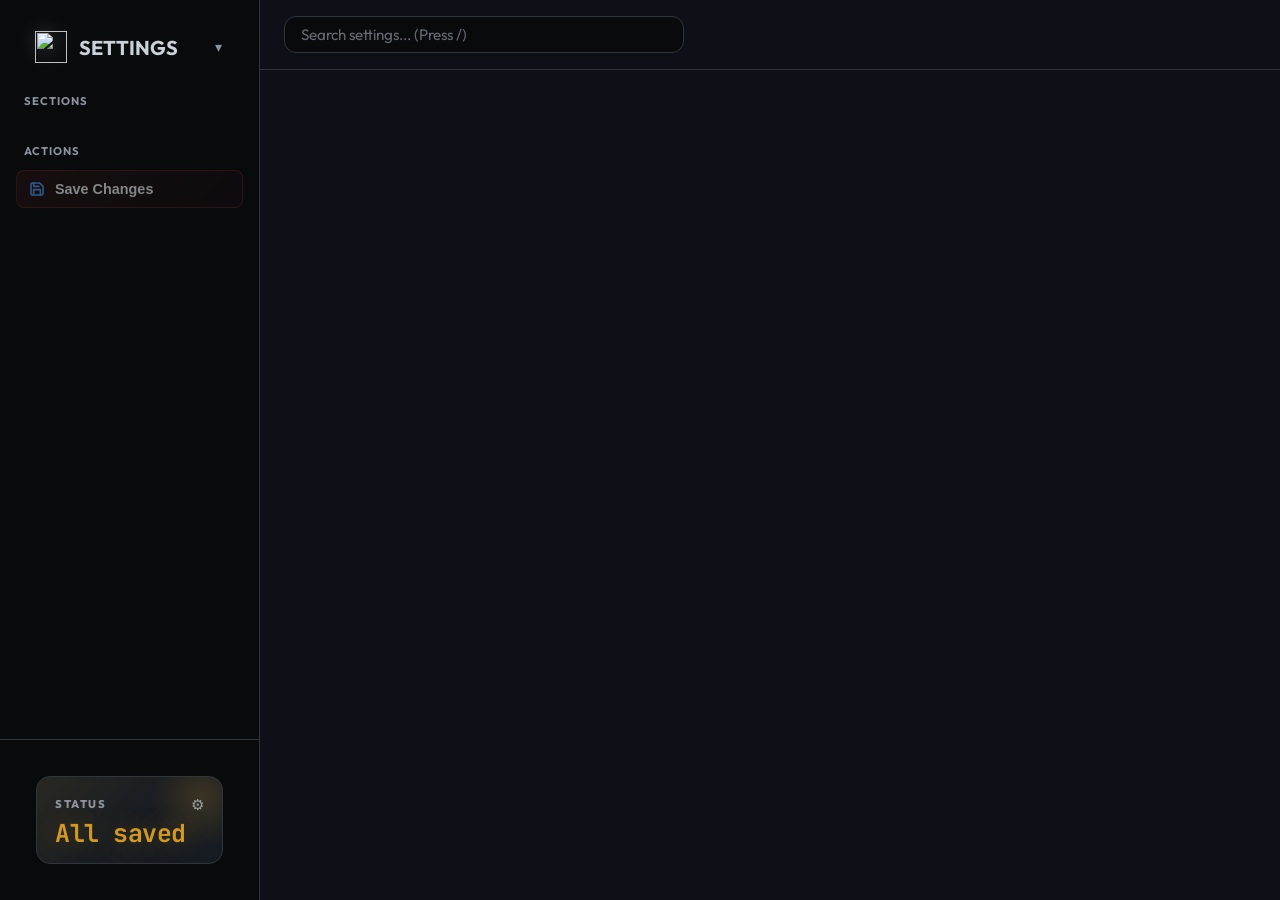
==== commit 38300ae4: "fix(settings): UX polish + collapse gen toggles into a chip row - Fix #settings-search input styling" ====
--- a/src/Ankimon/ankimon_items_web/settings.html
+++ b/src/Ankimon/ankimon_items_web/settings.html
@@ -76,7 +76,6 @@
                         <span class="currency-icon">⚙</span>
                     </div>
                     <div id="save-status" class="shop-currency-value">All saved</div>
-                    <div class="currency-sub">Changes auto-validate on save</div>
                 </div>
             </div>
         </aside>
--- a/src/Ankimon/ankimon_items_web/settings.css
+++ b/src/Ankimon/ankimon_items_web/settings.css
@@ -1,4 +1,22 @@
 /* Settings screen — form-specific styles layered on top of shop.css. */
+
+/* --- Search input (shop.css's #pokemon-search / #shop-search rules don't
+ * apply to our #settings-search; mirror them here) --- */
+#settings-search {
+    width: 100%;
+    background: transparent;
+    border: none;
+    color: var(--text-main);
+    font-family: inherit;
+    font-size: 0.95rem;
+    outline: none;
+    padding-right: 30px;
+}
+
+#settings-search::placeholder {
+    color: var(--text-muted);
+    opacity: 0.7;
+}
 
 /* --- Sidebar group jumps --- */
 #group-jumps {
@@ -330,3 +348,48 @@
     }
     .setting-control { max-width: 320px; }
 }
+
+/* --- Chip group (used for gen toggles) --- */
+.setting-chips {
+    display: flex;
+    flex-wrap: wrap;
+    gap: 6px;
+}
+
+.setting-chip {
+    background: var(--bg-darker);
+    border: 1px solid var(--border-main);
+    color: var(--text-muted);
+    font-family: inherit;
+    font-size: 0.78rem;
+    font-weight: 700;
+    letter-spacing: 0.5px;
+    padding: 7px 12px;
+    border-radius: 8px;
+    cursor: pointer;
+    transition: 0.15s ease;
+    min-width: 60px;
+    text-align: center;
+}
+
+.setting-chip:hover:not(.active) {
+    color: var(--text-bright);
+    border-color: var(--text-muted);
+}
+
+.setting-chip.active {
+    background: var(--accent-blue);
+    border-color: var(--accent-blue);
+    color: #0d1117;
+    box-shadow: 0 0 12px rgba(88, 166, 255, 0.25);
+}
+
+.setting-chip.active:hover {
+    background: #79c0ff;
+    border-color: #79c0ff;
+}
+
+/* Chip rows are wider than form inputs — let them spill across the control column. */
+.setting-row:has(.setting-chips) {
+    grid-template-columns: 1fr 360px;
+}
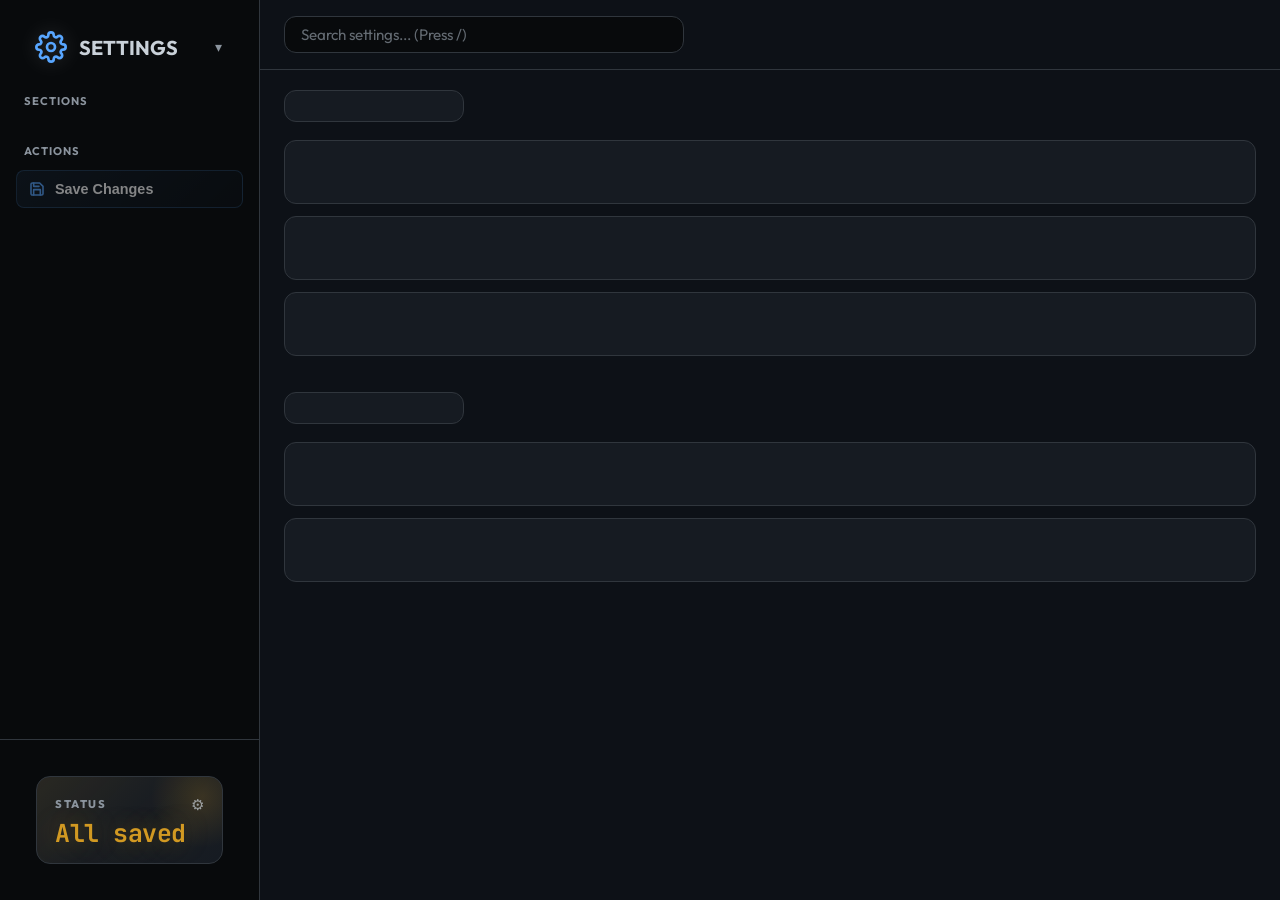
==== commit 75ccad0d: "fix(items+settings): UX polish (save bug, scroll-spy, icons, flash, loading) Settings save: - Settin" ====
--- a/src/Ankimon/ankimon_items_web/settings.html
+++ b/src/Ankimon/ankimon_items_web/settings.html
@@ -6,6 +6,30 @@
     <title>Ankimon Settings</title>
     <link rel="preconnect" href="https://fonts.googleapis.com">
     <link rel="preconnect" href="https://fonts.gstatic.com" crossorigin>
+    <!-- Inline dark bg + skeleton placeholders so the user sees structure
+         instead of empty space while the external CSS + initial settings
+         data load. Real renderContent() clears the placeholders. -->
+    <style>
+        html { background: #0d1117; }
+        .skeleton {
+            background: #161b22;
+            border: 1px solid #30363d;
+            border-radius: 12px;
+            animation: skeleton-pulse 1.5s ease-in-out infinite;
+        }
+        .skeleton-section {
+            background: transparent;
+            border: none;
+            margin-bottom: 36px;
+            animation: none;
+        }
+        .skeleton-heading { height: 32px; width: 180px; margin-bottom: 18px; }
+        .skeleton-row { height: 64px; margin-bottom: 12px; }
+        @keyframes skeleton-pulse {
+            0%, 100% { opacity: 0.35; }
+            50%      { opacity: 0.6; }
+        }
+    </style>
     <link href="https://fonts.googleapis.com/css2?family=Outfit:wght@300;400;500;600;700;800;900&family=JetBrains+Mono:wght@500;700&display=swap" rel="stylesheet">
     <link rel="stylesheet" href="shop.css">
     <link rel="stylesheet" href="settings.css">
@@ -19,27 +43,30 @@
             <div class="sidebar-header">
                 <div id="nav-switcher" class="nav-switcher">
                     <button id="nav-trigger" class="nav-trigger" type="button" aria-haspopup="true" aria-expanded="false">
-                        <img src="../user_files/sprites/items/poke-ball.png" class="app-logo">
+                        <svg class="app-logo icon-gear" viewBox="0 0 24 24" fill="none" stroke="currentColor" stroke-width="2" stroke-linecap="round" stroke-linejoin="round" aria-hidden="true">
+                            <circle cx="12" cy="12" r="3"/>
+                            <path d="M19.4 15a1.65 1.65 0 0 0 .33 1.82l.06.06a2 2 0 0 1 0 2.83 2 2 0 0 1-2.83 0l-.06-.06a1.65 1.65 0 0 0-1.82-.33 1.65 1.65 0 0 0-1 1.51V21a2 2 0 0 1-2 2 2 2 0 0 1-2-2v-.09A1.65 1.65 0 0 0 9 19.4a1.65 1.65 0 0 0-1.82.33l-.06.06a2 2 0 0 1-2.83 0 2 2 0 0 1 0-2.83l.06-.06a1.65 1.65 0 0 0 .33-1.82 1.65 1.65 0 0 0-1.51-1H3a2 2 0 0 1-2-2 2 2 0 0 1 2-2h.09A1.65 1.65 0 0 0 4.6 9a1.65 1.65 0 0 0-.33-1.82l-.06-.06a2 2 0 0 1 0-2.83 2 2 0 0 1 2.83 0l.06.06a1.65 1.65 0 0 0 1.82.33H9a1.65 1.65 0 0 0 1-1.51V3a2 2 0 0 1 2-2 2 2 0 0 1 2 2v.09a1.65 1.65 0 0 0 1 1.51 1.65 1.65 0 0 0 1.82-.33l.06-.06a2 2 0 0 1 2.83 0 2 2 0 0 1 0 2.83l-.06.06a1.65 1.65 0 0 0-.33 1.82V9a1.65 1.65 0 0 0 1.51 1H21a2 2 0 0 1 2 2 2 2 0 0 1-2 2h-.09a1.65 1.65 0 0 0-1.51 1z"/>
+                        </svg>
                         <h1>SETTINGS</h1>
                         <span class="nav-chevron">▾</span>
                     </button>
                     <div id="nav-menu" class="nav-menu hidden" role="menu">
                         <button class="nav-menu-item" role="menuitem" data-screen="items">
-                            <span class="nav-menu-icon"><img src="../user_files/sprites/items/poke-ball.png" alt=""></span>
+                            <span class="nav-menu-icon"><img src="../user_files/sprites/items/hyper-potion.png" class="icon-item-sprite" alt=""></span>
                             <div class="nav-menu-text">
                                 <span class="nav-menu-title">Items</span>
                                 <span class="nav-menu-desc">Your inventory and today's Mart</span>
                             </div>
                         </button>
                         <button class="nav-menu-item" role="menuitem" data-screen="ankidex">
-                            <span class="nav-menu-icon">✦</span>
+                            <span class="nav-menu-icon"><img src="../user_files/sprites/items/poke-ball.png" alt=""></span>
                             <div class="nav-menu-text">
                                 <span class="nav-menu-title">Ankidex</span>
                                 <span class="nav-menu-desc">Browse caught Pokémon</span>
                             </div>
                         </button>
                         <button class="nav-menu-item active" role="menuitem" data-screen="settings">
-                            <span class="nav-menu-icon">⚙</span>
+                            <span class="nav-menu-icon"><svg class="icon-gear" viewBox="0 0 24 24" fill="none" stroke="currentColor" stroke-width="2" stroke-linecap="round" stroke-linejoin="round" aria-hidden="true"><circle cx="12" cy="12" r="3"/><path d="M19.4 15a1.65 1.65 0 0 0 .33 1.82l.06.06a2 2 0 0 1 0 2.83 2 2 0 0 1-2.83 0l-.06-.06a1.65 1.65 0 0 0-1.82-.33 1.65 1.65 0 0 0-1 1.51V21a2 2 0 0 1-2 2 2 2 0 0 1-2-2v-.09A1.65 1.65 0 0 0 9 19.4a1.65 1.65 0 0 0-1.82.33l-.06.06a2 2 0 0 1-2.83 0 2 2 0 0 1 0-2.83l.06-.06a1.65 1.65 0 0 0 .33-1.82 1.65 1.65 0 0 0-1.51-1H3a2 2 0 0 1-2-2 2 2 0 0 1 2-2h.09A1.65 1.65 0 0 0 4.6 9a1.65 1.65 0 0 0-.33-1.82l-.06-.06a2 2 0 0 1 0-2.83 2 2 0 0 1 2.83 0l.06.06a1.65 1.65 0 0 0 1.82.33H9a1.65 1.65 0 0 0 1-1.51V3a2 2 0 0 1 2-2 2 2 0 0 1 2 2v.09a1.65 1.65 0 0 0 1 1.51 1.65 1.65 0 0 0 1.82-.33l.06-.06a2 2 0 0 1 2.83 0 2 2 0 0 1 0 2.83l-.06.06a1.65 1.65 0 0 0-.33 1.82V9a1.65 1.65 0 0 0 1.51 1H21a2 2 0 0 1 2 2 2 2 0 0 1-2 2h-.09a1.65 1.65 0 0 0-1.51 1z"/></svg></span>
                             <div class="nav-menu-text">
                                 <span class="nav-menu-title">Settings</span>
                                 <span class="nav-menu-desc">Configure Ankimon</span>
@@ -96,7 +123,21 @@
             </header>
 
             <div class="content-scroll" style="padding: 20px 24px 64px;">
-                <div id="settings-content"></div>
+                <div id="settings-content">
+                    <!-- Skeleton placeholders — cleared by renderContent()
+                         when initializeSettings() fires. -->
+                    <section class="skeleton-section">
+                        <div class="skeleton skeleton-heading"></div>
+                        <div class="skeleton skeleton-row"></div>
+                        <div class="skeleton skeleton-row"></div>
+                        <div class="skeleton skeleton-row"></div>
+                    </section>
+                    <section class="skeleton-section">
+                        <div class="skeleton skeleton-heading"></div>
+                        <div class="skeleton skeleton-row"></div>
+                        <div class="skeleton skeleton-row"></div>
+                    </section>
+                </div>
                 <div id="settings-empty" class="shop-empty hidden">No settings match your search.</div>
             </div>
         </main>
--- a/src/Ankimon/ankimon_items_web/shop.css
+++ b/src/Ankimon/ankimon_items_web/shop.css
@@ -1820,7 +1820,6 @@
     border-radius: 8px;
     padding: 8px;
     z-index: 100;
-    backdrop-filter: blur(8px);
 }
 
 .mini-map-label {
@@ -2555,6 +2554,9 @@
     display: grid;
     grid-template-columns: repeat(auto-fill, minmax(170px, 1fr));
     gap: 14px;
+    /* Scope reflow/paint to the grid so refreshing the cards (e.g. after
+     * a buy/use/reroll) doesn't cause perceptible layout shift elsewhere. */
+    contain: layout style;
 }
 
 /* --- Shop card — built on .pokemon-card hover + structure --- */
@@ -2969,7 +2971,6 @@
     position: absolute;
     inset: 0;
     background: rgba(8, 10, 12, 0.7);
-    backdrop-filter: blur(4px);
 }
 
 .confirm-card {
@@ -3449,3 +3450,28 @@
     width: 24px;
     height: 24px;
 }
+
+/* --- Gear icon (nav dropdown + Settings sidebar logo) --- */
+/* Default 18x18 to match the pokeball img sizing inside .nav-menu-icon. */
+.icon-gear {
+    width: 18px;
+    height: 18px;
+    display: block;
+    color: var(--accent-blue);
+}
+
+/* When the gear doubles as a sidebar logo it shares the .app-logo class
+ * which gives it 32x32 — but the size declared by .app-logo and .icon-gear
+ * are at equal specificity, so explicitly bump for the combo. */
+.app-logo.icon-gear {
+    width: 32px;
+    height: 32px;
+}
+
+/* --- Items icon (the hyper-potion sprite used as Items' identity).
+ * .nav-menu-icon img and .app-logo handle sizing; we just want crisp
+ * pixel art at the small icon scale. */
+.icon-item-sprite {
+    image-rendering: pixelated;
+    object-fit: contain;
+}
--- a/src/Ankimon/ankimon_items_web/settings.css
+++ b/src/Ankimon/ankimon_items_web/settings.css
@@ -50,15 +50,25 @@
 }
 
 .group-jump.active {
-    background: var(--bg-card-hover);
+    background: rgba(88, 166, 255, 0.10);
     color: var(--accent-blue);
     font-weight: 600;
+    /* Left accent bar so the highlight reads as a clear "you are here"
+     * marker anchored to the title text. Inset box-shadow avoids the
+     * layout shift a border-left would cause. */
+    box-shadow: inset 3px 0 0 var(--accent-blue);
 }
 
 .group-jump-count {
     font-family: 'JetBrains Mono', monospace;
     font-size: 0.7rem;
     color: var(--text-muted);
+    transition: color 0.15s ease;
+}
+
+.group-jump.active .group-jump-count {
+    color: var(--accent-blue);
+    opacity: 0.75;
 }
 
 /* --- Save action dirty pill --- */
@@ -85,6 +95,22 @@
     color: var(--accent-blue);
 }
 
+/* Override .nav-action's red palette — Save isn't destructive like the
+ * Mart's reroll, so use a neutral blue tint at rest and green when dirty. */
+#save-btn {
+    background: linear-gradient(135deg,
+        rgba(88, 166, 255, 0.10),
+        rgba(88, 166, 255, 0.03));
+    border-color: rgba(88, 166, 255, 0.25);
+}
+
+#save-btn:hover:not(:disabled) {
+    background: linear-gradient(135deg,
+        rgba(88, 166, 255, 0.22),
+        rgba(88, 166, 255, 0.08));
+    border-color: var(--accent-blue);
+}
+
 #save-btn:disabled {
     opacity: 0.5;
     cursor: not-allowed;
@@ -97,6 +123,13 @@
     border-color: rgba(63, 185, 80, 0.45);
 }
 
+#save-btn.dirty:hover:not(:disabled) {
+    background: linear-gradient(135deg,
+        rgba(63, 185, 80, 0.30),
+        rgba(63, 185, 80, 0.10));
+    border-color: var(--accent-green);
+}
+
 #save-btn.dirty .icon-save { color: var(--accent-green); }
 
 /* --- Top-bar discard --- */
@@ -150,33 +183,23 @@
     color: var(--text-muted);
 }
 
+/* Subgroups visually match top-level groups — same heading treatment,
+ * no card chrome. Slightly smaller heading preserves the implicit
+ * "nested under parent group" hierarchy without a visual container. */
 .settings-subgroup {
-    margin-top: 24px;
-    padding: 18px 20px;
-    background: var(--bg-card);
-    border: 1px solid var(--border-main);
-    border-radius: 14px;
+    margin-top: 32px;
 }
 
 .settings-subgroup.hidden { display: none; }
 
 .settings-subgroup-title {
-    font-size: 0.75rem;
-    font-weight: 800;
-    letter-spacing: 1.5px;
-    text-transform: uppercase;
-    color: var(--accent-blue);
+    font-size: 1.05rem;
+    font-weight: 700;
+    letter-spacing: -0.2px;
+    color: var(--text-bright);
     margin-bottom: 14px;
-    display: flex;
-    align-items: center;
-    gap: 10px;
-}
-
-.settings-subgroup-title::after {
-    content: '';
-    flex: 1;
-    height: 1px;
-    background: linear-gradient(to right, var(--border-main), transparent);
+    padding-bottom: 8px;
+    border-bottom: 1px solid var(--border-main);
 }
 
 /* --- Setting row --- */
@@ -393,3 +416,47 @@
 .setting-row:has(.setting-chips) {
     grid-template-columns: 1fr 360px;
 }
+
+/* --- Section jump highlight --- */
+/* When the user clicks a section in the sidebar nav, briefly tint the
+ * landing section so they get a clear visual confirmation.
+ *
+ * Uses a ::before pseudo-element rather than box-shadow so we can apply
+ * an asymmetric inset: extend 14px above and on the sides, but crop 14px
+ * INTO the section's bottom — the last setting-row already has 16px of
+ * padding below its text, which the section bg would naturally pick up.
+ * Without the crop, the visible tinted area below the last row ends up
+ * ~30px (row padding + box-shadow extension) vs ~14px above the header.
+ * The crop balances both edges to ~14px. */
+.settings-group,
+.settings-subgroup {
+    position: relative;
+    /* isolation: isolate forces a new stacking context so the flash
+     * pseudo-element's z-index: -1 stays scoped inside the section
+     * (otherwise it escapes upward and renders behind opaque ancestor
+     * backgrounds, making the flash invisible). */
+    isolation: isolate;
+}
+
+.settings-group.flash-highlight::before,
+.settings-subgroup.flash-highlight::before {
+    content: '';
+    position: absolute;
+    /* top right bottom left — negative outsets, positive insets crop:
+     *   top: -14px  → tint extends 14px above section
+     *   bottom: 2px → tint crops 2px from section's bottom, leaving the
+     *                 last 14px of the row's 16px padding-bottom as tinted
+     *                 area below the last row's text. Matches the 14px above
+     *                 the header. */
+    inset: -14px -14px 2px -14px;
+    background: rgba(88, 166, 255, 0.16);
+    border-radius: 10px;
+    pointer-events: none;
+    z-index: -1;
+    animation: section-flash 1.2s ease-out forwards;
+}
+
+@keyframes section-flash {
+    0%   { opacity: 1; }
+    100% { opacity: 0; }
+}
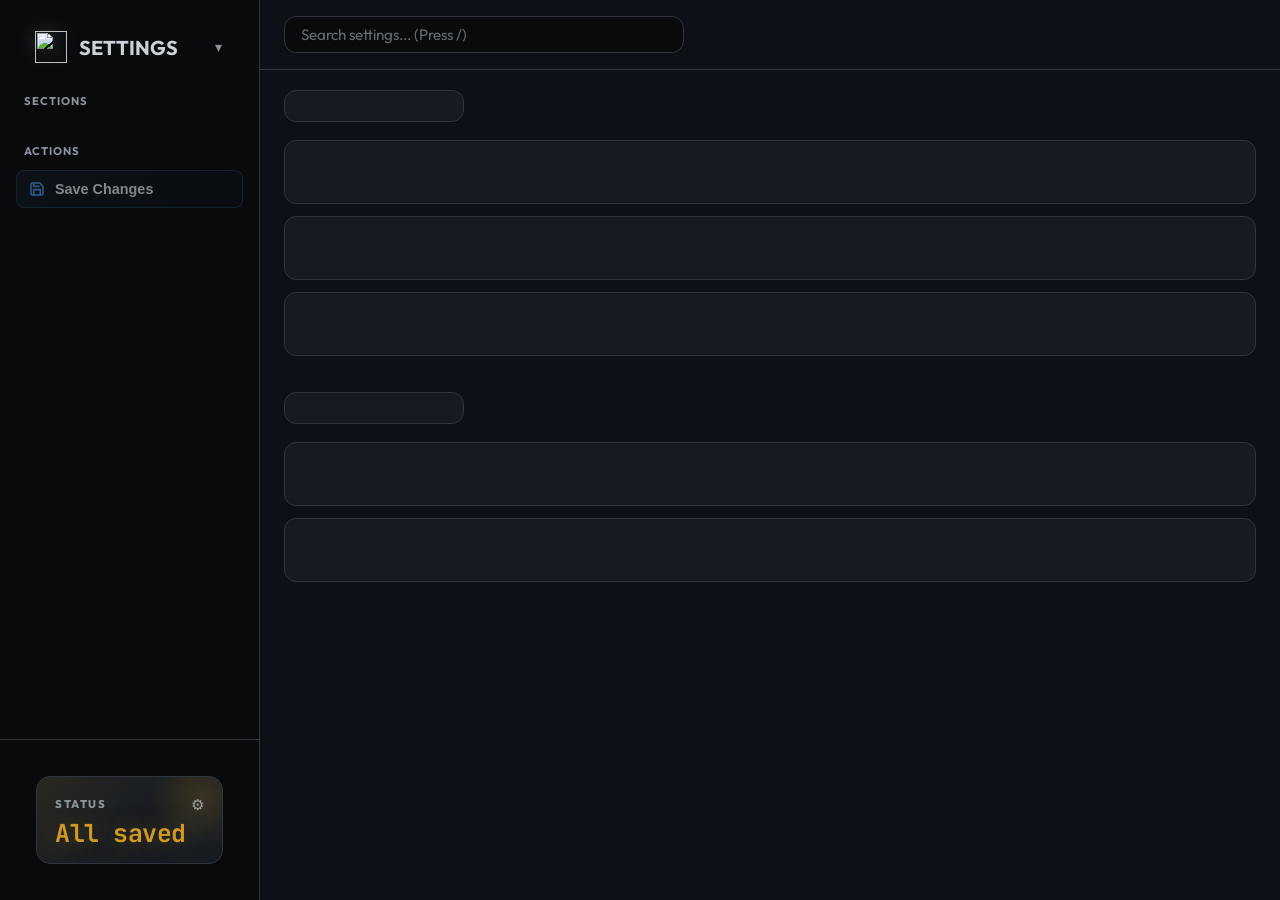
==== commit a433c401: "feat(profile+team): web Profile & Team screens in the unified shell Move the Trainer Card, Team, Cho" ====
--- a/src/Ankimon/ankimon_items_web/settings.html
+++ b/src/Ankimon/ankimon_items_web/settings.html
@@ -31,7 +31,7 @@
         }
     </style>
     <link href="https://fonts.googleapis.com/css2?family=Outfit:wght@300;400;500;600;700;800;900&family=JetBrains+Mono:wght@500;700&display=swap" rel="stylesheet">
-    <link rel="stylesheet" href="shop.css">
+    <link rel="stylesheet" href="shop.css?v=20260628">
     <link rel="stylesheet" href="settings.css">
     <script src="qrc:///qtwebchannel/qwebchannel.js"></script>
 </head>
@@ -43,16 +43,13 @@
             <div class="sidebar-header">
                 <div id="nav-switcher" class="nav-switcher">
                     <button id="nav-trigger" class="nav-trigger" type="button" aria-haspopup="true" aria-expanded="false">
-                        <svg class="app-logo icon-gear" viewBox="0 0 24 24" fill="none" stroke="currentColor" stroke-width="2" stroke-linecap="round" stroke-linejoin="round" aria-hidden="true">
-                            <circle cx="12" cy="12" r="3"/>
-                            <path d="M19.4 15a1.65 1.65 0 0 0 .33 1.82l.06.06a2 2 0 0 1 0 2.83 2 2 0 0 1-2.83 0l-.06-.06a1.65 1.65 0 0 0-1.82-.33 1.65 1.65 0 0 0-1 1.51V21a2 2 0 0 1-2 2 2 2 0 0 1-2-2v-.09A1.65 1.65 0 0 0 9 19.4a1.65 1.65 0 0 0-1.82.33l-.06.06a2 2 0 0 1-2.83 0 2 2 0 0 1 0-2.83l.06-.06a1.65 1.65 0 0 0 .33-1.82 1.65 1.65 0 0 0-1.51-1H3a2 2 0 0 1-2-2 2 2 0 0 1 2-2h.09A1.65 1.65 0 0 0 4.6 9a1.65 1.65 0 0 0-.33-1.82l-.06-.06a2 2 0 0 1 0-2.83 2 2 0 0 1 2.83 0l.06.06a1.65 1.65 0 0 0 1.82.33H9a1.65 1.65 0 0 0 1-1.51V3a2 2 0 0 1 2-2 2 2 0 0 1 2 2v.09a1.65 1.65 0 0 0 1 1.51 1.65 1.65 0 0 0 1.82-.33l.06-.06a2 2 0 0 1 2.83 0 2 2 0 0 1 0 2.83l-.06.06a1.65 1.65 0 0 0-.33 1.82V9a1.65 1.65 0 0 0 1.51 1H21a2 2 0 0 1 2 2 2 2 0 0 1-2 2h-.09a1.65 1.65 0 0 0-1.51 1z"/>
-                        </svg>
+                        <img src="../user_files/sprites/items/x-speed.png" class="app-logo icon-item-sprite" alt="">
                         <h1>SETTINGS</h1>
                         <span class="nav-chevron">▾</span>
                     </button>
                     <div id="nav-menu" class="nav-menu hidden" role="menu">
                         <button class="nav-menu-item" role="menuitem" data-screen="items">
-                            <span class="nav-menu-icon"><img src="../user_files/sprites/items/hyper-potion.png" class="icon-item-sprite" alt=""></span>
+                            <span class="nav-menu-icon"><img src="../user_files/sprites/items/max-potion.png" class="icon-item-sprite" alt=""></span>
                             <div class="nav-menu-text">
                                 <span class="nav-menu-title">Items</span>
                                 <span class="nav-menu-desc">Your inventory and today's Mart</span>
@@ -65,8 +62,22 @@
                                 <span class="nav-menu-desc">Browse caught Pokémon</span>
                             </div>
                         </button>
+                        <button class="nav-menu-item" role="menuitem" data-screen="team">
+                            <span class="nav-menu-icon"><img src="../user_files/sprites/items/great-ball.png" class="icon-item-sprite" alt=""></span>
+                            <div class="nav-menu-text">
+                                <span class="nav-menu-title">Team</span>
+                                <span class="nav-menu-desc">Your active 6 Pokémon</span>
+                            </div>
+                        </button>
+                        <button class="nav-menu-item" role="menuitem" data-screen="profile">
+                            <span class="nav-menu-icon"><img src="../user_files/sprites/items/water-gem.png" class="icon-item-sprite" alt=""></span>
+                            <div class="nav-menu-text">
+                                <span class="nav-menu-title">Profile</span>
+                                <span class="nav-menu-desc">Card, badges &amp; avatar</span>
+                            </div>
+                        </button>
                         <button class="nav-menu-item active" role="menuitem" data-screen="settings">
-                            <span class="nav-menu-icon"><svg class="icon-gear" viewBox="0 0 24 24" fill="none" stroke="currentColor" stroke-width="2" stroke-linecap="round" stroke-linejoin="round" aria-hidden="true"><circle cx="12" cy="12" r="3"/><path d="M19.4 15a1.65 1.65 0 0 0 .33 1.82l.06.06a2 2 0 0 1 0 2.83 2 2 0 0 1-2.83 0l-.06-.06a1.65 1.65 0 0 0-1.82-.33 1.65 1.65 0 0 0-1 1.51V21a2 2 0 0 1-2 2 2 2 0 0 1-2-2v-.09A1.65 1.65 0 0 0 9 19.4a1.65 1.65 0 0 0-1.82.33l-.06.06a2 2 0 0 1-2.83 0 2 2 0 0 1 0-2.83l.06-.06a1.65 1.65 0 0 0 .33-1.82 1.65 1.65 0 0 0-1.51-1H3a2 2 0 0 1-2-2 2 2 0 0 1 2-2h.09A1.65 1.65 0 0 0 4.6 9a1.65 1.65 0 0 0-.33-1.82l-.06-.06a2 2 0 0 1 0-2.83 2 2 0 0 1 2.83 0l.06.06a1.65 1.65 0 0 0 1.82.33H9a1.65 1.65 0 0 0 1-1.51V3a2 2 0 0 1 2-2 2 2 0 0 1 2 2v.09a1.65 1.65 0 0 0 1 1.51 1.65 1.65 0 0 0 1.82-.33l.06-.06a2 2 0 0 1 2.83 0 2 2 0 0 1 0 2.83l-.06.06a1.65 1.65 0 0 0-.33 1.82V9a1.65 1.65 0 0 0 1.51 1H21a2 2 0 0 1 2 2 2 2 0 0 1-2 2h-.09a1.65 1.65 0 0 0-1.51 1z"/></svg></span>
+                            <span class="nav-menu-icon"><img src="../user_files/sprites/items/x-speed.png" class="icon-item-sprite" alt=""></span>
                             <div class="nav-menu-text">
                                 <span class="nav-menu-title">Settings</span>
                                 <span class="nav-menu-desc">Configure Ankimon</span>
--- a/src/Ankimon/ankimon_items_web/shop.css
+++ b/src/Ankimon/ankimon_items_web/shop.css
@@ -2978,8 +2978,8 @@
     background: linear-gradient(160deg, var(--bg-card), var(--bg-darker));
     border: 1px solid var(--border-main);
     border-radius: 18px;
-    padding: 28px 28px 22px;
-    width: 380px;
+    padding: 22px 24px 18px;
+    width: 340px;
     max-width: calc(100vw - 40px);
     box-shadow: 0 24px 60px rgba(0, 0, 0, 0.6);
     text-align: center;
@@ -2992,17 +2992,15 @@
 }
 
 .confirm-icon {
-    width: 52px;
-    height: 52px;
+    width: 40px;
+    height: 40px;
     border-radius: 50%;
-    margin: 0 auto 14px;
+    margin: 0 auto 10px;
     background:
         radial-gradient(circle at 30% 30%, rgba(248, 81, 73, 0.35), transparent 60%),
         var(--bg-darker);
     border: 1px solid rgba(248, 81, 73, 0.4);
     color: var(--accent-red);
-    font-size: 1.4rem;
-    font-weight: 800;
     display: flex;
     align-items: center;
     justify-content: center;
@@ -3010,24 +3008,11 @@
 }
 
 .confirm-title {
-    font-size: 1.15rem;
+    font-size: 1.1rem;
     font-weight: 800;
     color: var(--text-bright);
-    margin-bottom: 8px;
+    margin-bottom: 10px;
     letter-spacing: -0.3px;
-}
-
-.confirm-body {
-    font-size: 0.88rem;
-    line-height: 1.5;
-    color: var(--text-main);
-    margin-bottom: 18px;
-}
-
-.confirm-body em {
-    font-style: normal;
-    color: var(--accent-blue);
-    font-weight: 600;
 }
 
 .confirm-cost {
@@ -3036,34 +3021,89 @@
     font-weight: 700;
 }
 
-.confirm-balance {
-    background: rgba(255, 255, 255, 0.025);
+.confirm-summary {
+    display: flex;
+    align-items: baseline;
+    justify-content: center;
+    gap: 8px;
+    margin-bottom: 14px;
+    font-family: 'JetBrains Mono', monospace;
+    font-size: 0.9rem;
+    font-weight: 700;
+}
+
+.confirm-summary-arrow {
+    color: var(--text-muted);
+    font-weight: 400;
+}
+
+.confirm-summary-suffix {
+    font-family: 'Outfit', sans-serif;
+    font-size: 0.75rem;
+    font-weight: 600;
+    color: var(--text-muted);
+    text-transform: uppercase;
+    letter-spacing: 1px;
+}
+
+.confirm-balance-value {
+    color: var(--accent-gold);
+}
+
+.confirm-summary.insufficient .confirm-balance-value {
+    color: var(--accent-red);
+}
+
+.confirm-skip {
+    display: flex;
+    align-items: center;
+    justify-content: center;
+    gap: 8px;
+    margin: 0 0 14px;
+    font-size: 0.78rem;
+    color: var(--text-muted);
+    cursor: pointer;
+    user-select: none;
+    transition: color 0.15s ease;
+}
+
+.confirm-skip:hover {
+    color: var(--text-bright);
+}
+
+.confirm-skip input[type="checkbox"] {
+    appearance: none;
+    -webkit-appearance: none;
+    width: 14px;
+    height: 14px;
+    margin: 0;
+    border-radius: 4px;
     border: 1px solid var(--border-main);
-    border-radius: 10px;
-    padding: 10px 14px;
-    margin-bottom: 20px;
-    display: flex;
-    align-items: center;
-    justify-content: space-between;
-}
-
-.confirm-balance-label {
-    font-size: 0.7rem;
-    text-transform: uppercase;
-    color: var(--text-muted);
-    letter-spacing: 1px;
-    font-weight: 700;
-}
-
-.confirm-balance-value {
-    font-family: 'JetBrains Mono', monospace;
-    font-size: 0.95rem;
-    font-weight: 700;
-    color: var(--accent-gold);
-}
-
-.confirm-balance.insufficient .confirm-balance-value {
-    color: var(--accent-red);
+    background: var(--bg-darker);
+    cursor: pointer;
+    position: relative;
+    transition: var(--transition-fast);
+}
+
+.confirm-skip:hover input[type="checkbox"] {
+    border-color: var(--text-muted);
+}
+
+.confirm-skip input[type="checkbox"]:checked {
+    background: var(--accent-red);
+    border-color: var(--accent-red);
+}
+
+.confirm-skip input[type="checkbox"]:checked::after {
+    content: '';
+    position: absolute;
+    left: 3px;
+    top: 0px;
+    width: 4px;
+    height: 8px;
+    border: solid var(--text-bright);
+    border-width: 0 2px 2px 0;
+    transform: rotate(45deg);
 }
 
 .confirm-actions {
@@ -3114,6 +3154,295 @@
     cursor: not-allowed;
 }
 
+/* --- Pokémon picker modal (evolution + held items) --- */
+/* Picker reuses the `.pokemon-card` Ankidex visuals — same hover, same
+   sprite scaling. The team-specific bits (level pill, active outline,
+   held-item line) live in `.team-card` overrides below. */
+.picker-modal {
+    position: fixed;
+    inset: 0;
+    z-index: 1500;
+    display: flex;
+    align-items: center;
+    justify-content: center;
+    animation: fadeIn 0.18s ease-out;
+}
+
+.picker-modal.hidden {
+    display: none;
+}
+
+.picker-backdrop {
+    position: absolute;
+    inset: 0;
+    background: rgba(8, 10, 12, 0.7);
+}
+
+.picker-card {
+    position: relative;
+    background: linear-gradient(160deg, var(--bg-card), var(--bg-darker));
+    border: 1px solid var(--border-main);
+    border-radius: 18px;
+    width: min(960px, calc(100vw - 60px));
+    height: min(720px, calc(100vh - 60px));
+    box-shadow: 0 24px 60px rgba(0, 0, 0, 0.6);
+    display: flex;
+    flex-direction: column;
+    overflow: hidden;
+    animation: confirmPop 0.18s cubic-bezier(0.34, 1.56, 0.64, 1);
+}
+
+.picker-header {
+    display: flex;
+    align-items: flex-start;
+    justify-content: space-between;
+    gap: 12px;
+    padding: 18px 22px 14px;
+    border-bottom: 1px solid var(--border-main);
+    flex-shrink: 0;
+}
+
+.picker-header-text {
+    flex: 1;
+    min-width: 0;
+}
+
+.picker-title {
+    font-size: 1.1rem;
+    font-weight: 800;
+    color: var(--text-bright);
+    letter-spacing: -0.3px;
+    margin: 0;
+}
+
+.picker-subtitle {
+    margin: 4px 0 0;
+    font-size: 0.78rem;
+    color: var(--text-muted);
+    letter-spacing: 0.4px;
+    text-transform: uppercase;
+    font-weight: 600;
+}
+
+.picker-close {
+    background: transparent;
+    border: 1px solid transparent;
+    color: var(--text-muted);
+    width: 30px;
+    height: 30px;
+    border-radius: 8px;
+    font-size: 1rem;
+    cursor: pointer;
+    transition: var(--transition-fast);
+    display: flex;
+    align-items: center;
+    justify-content: center;
+    flex-shrink: 0;
+}
+
+.picker-close:hover {
+    background: var(--bg-card-hover);
+    color: var(--text-bright);
+    border-color: var(--border-main);
+}
+
+.picker-toolbar {
+    padding: 12px 22px 10px;
+    display: flex;
+    align-items: center;
+    gap: 12px;
+    flex-shrink: 0;
+}
+
+.picker-search {
+    flex: 1;
+    box-sizing: border-box;
+    background: var(--bg-darker);
+    border: 1px solid var(--border-main);
+    border-radius: 10px;
+    padding: 9px 14px;
+    color: var(--text-bright);
+    font-family: 'Outfit', sans-serif;
+    font-size: 0.9rem;
+    transition: var(--transition-fast);
+}
+
+.picker-search:focus {
+    outline: none;
+    border-color: var(--accent-blue);
+    box-shadow: 0 0 0 3px rgba(88, 166, 255, 0.15);
+}
+
+.picker-count {
+    font-family: 'JetBrains Mono', monospace;
+    font-size: 0.78rem;
+    color: var(--text-muted);
+    padding: 4px 10px;
+    background: var(--bg-darker);
+    border: 1px solid var(--border-main);
+    border-radius: 8px;
+    flex-shrink: 0;
+    min-width: 36px;
+    text-align: center;
+    white-space: nowrap;
+}
+
+.picker-count.truncated {
+    color: var(--accent-blue);
+    border-color: rgba(88, 166, 255, 0.4);
+    background: rgba(88, 166, 255, 0.08);
+}
+
+.picker-more-hint {
+    grid-column: 1 / -1;
+    text-align: center;
+    color: var(--text-muted);
+    font-size: 0.82rem;
+    padding: 18px 12px 8px;
+    border-top: 1px dashed var(--border-main);
+    margin-top: 6px;
+}
+
+.picker-grid {
+    flex: 1;
+    overflow-y: auto;
+    padding: 8px 18px 12px;
+    display: grid;
+    grid-template-columns: repeat(auto-fill, minmax(150px, 1fr));
+    gap: 14px;
+    align-content: start;
+}
+
+.picker-grid::-webkit-scrollbar {
+    width: 10px;
+}
+
+.picker-grid::-webkit-scrollbar-thumb {
+    background: var(--border-main);
+    border-radius: 5px;
+}
+
+.picker-grid::-webkit-scrollbar-thumb:hover {
+    background: var(--text-muted);
+}
+
+/* Team-card variant of pokemon-card — drops the per-card hover lift
+   (modal is finite, we want the grid to feel stable) but keeps the
+   sprite scale + border-glow on hover. Fixed dimensions ensure the
+   grid stays uniform whether sprites have decoded yet or not. */
+.pokemon-card.team-card {
+    /* Lock card dimensions so the grid doesn't reflow as sprites load
+       and missing/404 sprites don't collapse the row. */
+    min-height: 180px;
+    padding: 36px 12px 14px;       /* room for absolute level pill + marks */
+    justify-content: flex-start;
+    cursor: pointer;
+}
+
+.pokemon-card.team-card:hover {
+    transform: none;
+    border-color: var(--accent-blue);
+    background: var(--bg-card-hover);
+    box-shadow: 0 6px 18px rgba(0, 0, 0, 0.35);
+}
+
+.pokemon-card.team-card.is-main {
+    border-color: var(--accent-blue);
+    background: rgba(88, 166, 255, 0.05);
+    box-shadow: inset 0 0 0 1px rgba(88, 166, 255, 0.4);
+}
+
+/* Always reserve the full sprite footprint — `flex-shrink: 0` keeps the
+   container at 96×96 even when img hasn't loaded (no intrinsic size). */
+.pokemon-card.team-card .card-sprite {
+    width: 96px;
+    height: 96px;
+    flex-shrink: 0;
+    margin: 0 0 8px;
+}
+
+.pokemon-card.team-card .card-sprite img {
+    width: 96px;
+    height: 96px;
+    object-fit: contain;
+}
+
+.pokemon-card.team-card .card-info {
+    min-height: 22px;              /* reserve space for the name line */
+}
+
+.team-card-level {
+    position: absolute;
+    top: 10px;
+    left: 12px;
+    font-family: 'JetBrains Mono', monospace;
+    font-size: 0.72rem;
+    font-weight: 800;
+    color: var(--text-bright);
+    padding: 2px 8px;
+    background: var(--bg-darker);
+    border: 1px solid var(--border-main);
+    border-radius: 6px;
+    letter-spacing: 0.4px;
+}
+
+.team-card-marks {
+    position: absolute;
+    top: 10px;
+    right: 12px;
+    display: flex;
+    gap: 4px;
+    font-size: 0.85rem;
+}
+
+.team-card-marks .mark {
+    line-height: 1;
+}
+
+.team-card-marks .mark-main { color: var(--accent-blue); }
+.team-card-marks .mark-shiny { color: var(--accent-gold); }
+
+.team-card-meta {
+    margin-top: 6px;
+    font-size: 0.7rem;
+    color: var(--text-muted);
+    display: flex;
+    align-items: center;
+    gap: 6px;
+    justify-content: center;
+    text-transform: uppercase;
+    letter-spacing: 0.5px;
+}
+
+.team-card-meta .meta-held {
+    color: var(--accent-green);
+    font-weight: 700;
+}
+
+.picker-empty {
+    padding: 40px 22px;
+    text-align: center;
+    color: var(--text-muted);
+    font-size: 0.9rem;
+    flex: 1;
+    display: flex;
+    align-items: center;
+    justify-content: center;
+}
+
+.picker-actions {
+    padding: 12px 22px 16px;
+    border-top: 1px solid var(--border-main);
+    display: flex;
+    justify-content: flex-end;
+    flex-shrink: 0;
+}
+
+.picker-actions .confirm-btn {
+    flex: 0 0 auto;
+    min-width: 110px;
+}
+
 /* --- Navigation switcher (sidebar logo dropdown) --- */
 .nav-switcher {
     position: relative;
@@ -3227,28 +3556,27 @@
 }
 
 .nav-menu-icon {
+    width: 34px;
+    height: 34px;
+    display: flex;
+    align-items: center;
+    justify-content: center;
+    color: var(--accent-blue);
+    flex-shrink: 0;
+}
+
+.nav-menu-item.active .nav-menu-icon {
+    color: var(--accent-blue);
+}
+
+.nav-menu-icon svg {
     width: 28px;
     height: 28px;
-    display: flex;
-    align-items: center;
-    justify-content: center;
-    background: var(--bg-darker);
-    border: 1px solid var(--border-main);
-    border-radius: 6px;
-    color: var(--accent-blue);
-    font-size: 0.95rem;
-    flex-shrink: 0;
-}
-
-.nav-menu-item.active .nav-menu-icon {
-    border-color: var(--accent-blue);
-    color: var(--accent-blue);
-    box-shadow: 0 0 12px rgba(88, 166, 255, 0.25);
 }
 
 .nav-menu-icon img {
-    width: 18px;
-    height: 18px;
+    width: 30px;
+    height: 30px;
     object-fit: contain;
 }
 
@@ -3447,8 +3775,8 @@
 }
 
 .confirm-icon .icon-reroll {
-    width: 24px;
-    height: 24px;
+    width: 18px;
+    height: 18px;
 }
 
 /* --- Gear icon (nav dropdown + Settings sidebar logo) --- */
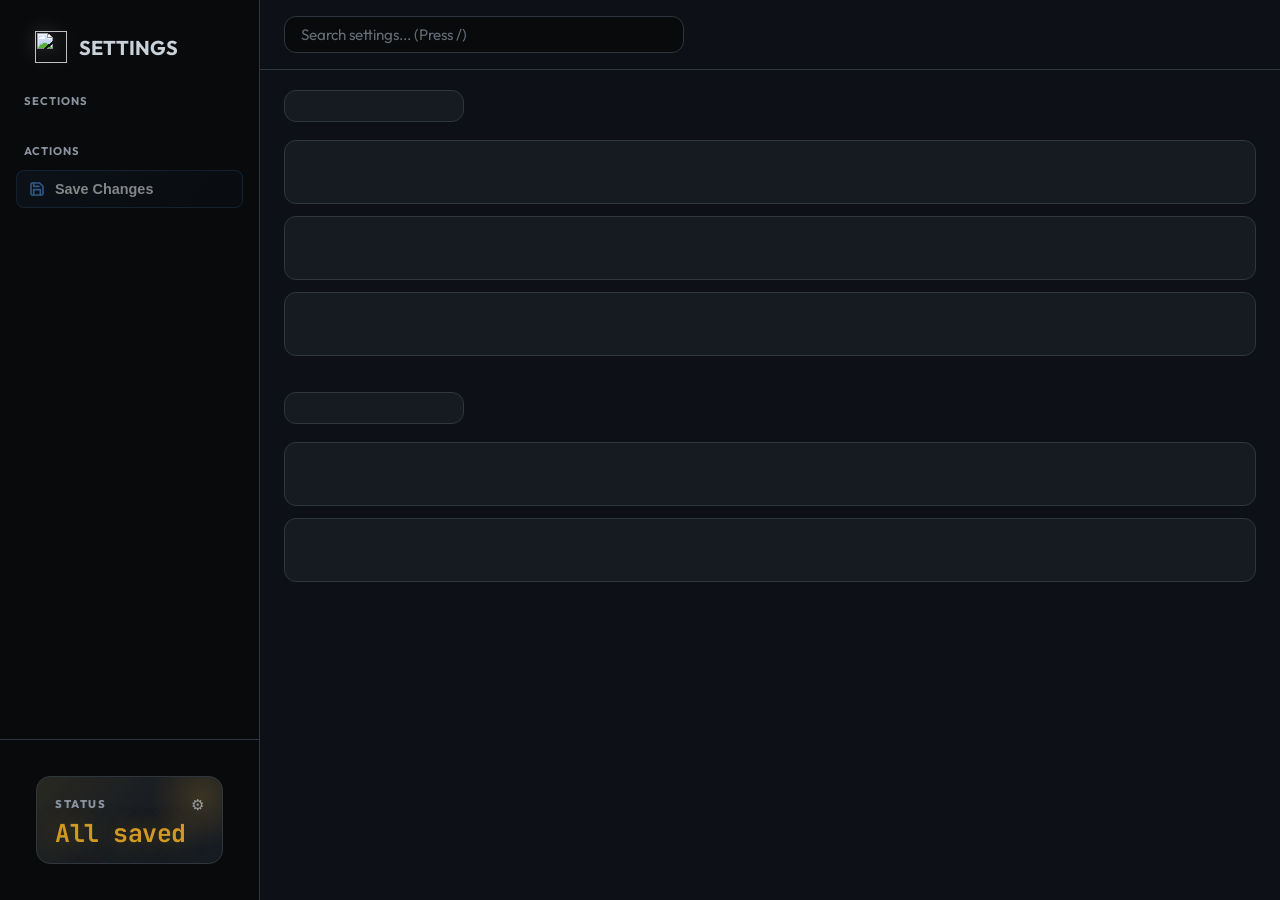
==== commit 26b5727d: "refactor(nav): unify the dropdown CSS into one shared stylesheet The nav-switcher/dropdown styles we" ====
--- a/src/Ankimon/ankimon_items_web/settings.html
+++ b/src/Ankimon/ankimon_items_web/settings.html
@@ -31,8 +31,9 @@
         }
     </style>
     <link href="https://fonts.googleapis.com/css2?family=Outfit:wght@300;400;500;600;700;800;900&family=JetBrains+Mono:wght@500;700&display=swap" rel="stylesheet">
-    <link rel="stylesheet" href="shop.css?v=20260628">
+    <link rel="stylesheet" href="shop.css?v=20260633">
     <link rel="stylesheet" href="settings.css">
+    <link rel="stylesheet" href="nav-switcher.css?v=20260633">
     <script src="qrc:///qtwebchannel/qwebchannel.js"></script>
 </head>
 <body class="dark-mode">
@@ -156,6 +157,7 @@
 
     <div id="toast" class="shop-toast"></div>
 
-    <script src="settings.js"></script>
+    <script src="nav-switcher.js?v=20260633"></script>
+    <script src="settings.js?v=20260633"></script>
 </body>
 </html>
--- a/src/Ankimon/ankimon_items_web/shop.css
+++ b/src/Ankimon/ankimon_items_web/shop.css
@@ -3443,176 +3443,6 @@
     min-width: 110px;
 }
 
-/* --- Navigation switcher (sidebar logo dropdown) --- */
-.nav-switcher {
-    position: relative;
-}
-
-.nav-trigger {
-    width: 100%;
-    background: transparent;
-    border: 1px solid transparent;
-    color: inherit;
-    padding: 6px 10px;
-    border-radius: 10px;
-    display: flex;
-    align-items: center;
-    gap: 12px;
-    cursor: pointer;
-    transition: var(--transition-fast);
-    text-align: left;
-    font-family: inherit;
-}
-
-.nav-trigger:hover {
-    background: var(--bg-card);
-    border-color: var(--border-main);
-}
-
-.nav-trigger[aria-expanded="true"] {
-    background: var(--bg-card);
-    border-color: var(--accent-blue);
-}
-
-.nav-trigger .app-logo {
-    flex-shrink: 0;
-}
-
-.nav-trigger h1 {
-    flex: 1;
-    margin: 0;
-}
-
-.nav-chevron {
-    font-size: 0.9rem;
-    color: var(--text-muted);
-    transition: transform 0.2s ease;
-    margin-right: 2px;
-}
-
-.nav-trigger[aria-expanded="true"] .nav-chevron {
-    transform: rotate(180deg);
-    color: var(--accent-blue);
-}
-
-.nav-menu {
-    position: absolute;
-    top: calc(100% + 8px);
-    left: 0;
-    right: 0;
-    z-index: 200;
-    background: linear-gradient(180deg, var(--bg-card), var(--bg-darker));
-    border: 1px solid var(--border-main);
-    border-radius: 12px;
-    padding: 6px;
-    box-shadow: 0 14px 32px rgba(0, 0, 0, 0.55);
-    display: flex;
-    flex-direction: column;
-    gap: 2px;
-    animation: navMenuPop 0.16s cubic-bezier(0.22, 1, 0.36, 1);
-    transform-origin: top left;
-}
-
-.nav-menu.hidden {
-    display: none;
-}
-
-@keyframes navMenuPop {
-    0%   { opacity: 0; transform: translateY(-6px) scale(0.97); }
-    100% { opacity: 1; transform: translateY(0)    scale(1); }
-}
-
-.nav-menu-item {
-    display: flex;
-    align-items: center;
-    gap: 12px;
-    width: 100%;
-    background: transparent;
-    border: 1px solid transparent;
-    color: var(--text-main);
-    padding: 10px 12px;
-    border-radius: 8px;
-    cursor: pointer;
-    font-family: inherit;
-    text-align: left;
-    transition: var(--transition-fast);
-}
-
-.nav-menu-item:hover {
-    background: var(--bg-card-hover);
-    border-color: var(--border-main);
-    color: var(--text-bright);
-}
-
-.nav-menu-item.active {
-    background: rgba(88, 166, 255, 0.08);
-    border-color: rgba(88, 166, 255, 0.4);
-    color: var(--text-bright);
-}
-
-.nav-menu-item:disabled {
-    opacity: 0.45;
-    cursor: not-allowed;
-}
-
-.nav-menu-icon {
-    width: 34px;
-    height: 34px;
-    display: flex;
-    align-items: center;
-    justify-content: center;
-    color: var(--accent-blue);
-    flex-shrink: 0;
-}
-
-.nav-menu-item.active .nav-menu-icon {
-    color: var(--accent-blue);
-}
-
-.nav-menu-icon svg {
-    width: 28px;
-    height: 28px;
-}
-
-.nav-menu-icon img {
-    width: 30px;
-    height: 30px;
-    object-fit: contain;
-}
-
-.nav-menu-text {
-    flex: 1;
-    display: flex;
-    flex-direction: column;
-    gap: 2px;
-}
-
-.nav-menu-title {
-    font-size: 0.88rem;
-    font-weight: 700;
-    line-height: 1.15;
-}
-
-.nav-menu-desc {
-    font-size: 0.7rem;
-    color: var(--text-muted);
-    letter-spacing: 0.3px;
-    line-height: 1.2;
-}
-
-.nav-menu-status {
-    font-family: 'JetBrains Mono', monospace;
-    font-size: 0.6rem;
-    font-weight: 800;
-    text-transform: uppercase;
-    color: var(--accent-blue);
-    background: rgba(88, 166, 255, 0.10);
-    border: 1px solid rgba(88, 166, 255, 0.35);
-    padding: 2px 6px;
-    border-radius: 4px;
-    letter-spacing: 1px;
-}
-
 /* --- Unified inventory: card-state additions --- */
 .nav-count {
     margin-left: auto;
@@ -3779,27 +3609,3 @@
     height: 18px;
 }
 
-/* --- Gear icon (nav dropdown + Settings sidebar logo) --- */
-/* Default 18x18 to match the pokeball img sizing inside .nav-menu-icon. */
-.icon-gear {
-    width: 18px;
-    height: 18px;
-    display: block;
-    color: var(--accent-blue);
-}
-
-/* When the gear doubles as a sidebar logo it shares the .app-logo class
- * which gives it 32x32 — but the size declared by .app-logo and .icon-gear
- * are at equal specificity, so explicitly bump for the combo. */
-.app-logo.icon-gear {
-    width: 32px;
-    height: 32px;
-}
-
-/* --- Items icon (the hyper-potion sprite used as Items' identity).
- * .nav-menu-icon img and .app-logo handle sizing; we just want crisp
- * pixel art at the small icon scale. */
-.icon-item-sprite {
-    image-rendering: pixelated;
-    object-fit: contain;
-}
--- a/src/Ankimon/ankimon_items_web/nav-switcher.css
+++ b/src/Ankimon/ankimon_items_web/nav-switcher.css
@@ -0,0 +1,209 @@
+/* Shared dropdown nav-switcher styles for the unified Ankimon shell.
+ *
+ * One stylesheet for all five screens (Items, Ankidex, Profile, Team,
+ * Settings) — paired with ankimon_items_web/nav-switcher.js. Each page also
+ * loads its own stylesheet, which defines the theme custom properties
+ * (--accent-blue, --bg-card, --text-main, …) these rules consume. */
+
+.nav-switcher {
+    position: relative;
+}
+
+.nav-trigger {
+    width: 100%;
+    background: transparent;
+    border: 1px solid transparent;
+    color: inherit;
+    padding: 6px 10px;
+    border-radius: 10px;
+    display: flex;
+    align-items: center;
+    gap: 12px;
+    cursor: pointer;
+    transition: 0.15s ease;
+    text-align: left;
+    font-family: inherit;
+}
+
+.nav-trigger:hover {
+    background: var(--bg-card);
+    border-color: var(--border-main);
+}
+
+.nav-trigger[aria-expanded="true"] {
+    background: var(--bg-card);
+    border-color: var(--accent-blue);
+}
+
+.nav-trigger .app-logo {
+    flex-shrink: 0;
+}
+
+.nav-trigger h1 {
+    flex: 1;
+    margin: 0;
+}
+
+.nav-chevron {
+    font-size: 0.9rem;
+    color: var(--text-muted);
+    transition: transform 0.2s ease;
+    margin-right: 2px;
+}
+
+.nav-trigger[aria-expanded="true"] .nav-chevron {
+    transform: rotate(180deg);
+    color: var(--accent-blue);
+}
+
+.nav-menu {
+    position: absolute;
+    top: calc(100% + 8px);
+    left: 0;
+    right: 0;
+    z-index: 200;
+    background: linear-gradient(180deg, var(--bg-card), var(--bg-darker));
+    border: 1px solid var(--border-main);
+    border-radius: 12px;
+    padding: 6px;
+    box-shadow: 0 14px 32px rgba(0, 0, 0, 0.55);
+    display: flex;
+    flex-direction: column;
+    gap: 2px;
+    animation: navMenuPop 0.16s cubic-bezier(0.22, 1, 0.36, 1);
+    transform-origin: top left;
+}
+
+.nav-menu.hidden {
+    display: none;
+}
+
+@keyframes navMenuPop {
+    0%   { opacity: 0; transform: translateY(-6px) scale(0.97); }
+    100% { opacity: 1; transform: translateY(0)    scale(1); }
+}
+
+.nav-menu-item {
+    display: flex;
+    align-items: center;
+    gap: 12px;
+    width: 100%;
+    background: transparent;
+    border: 1px solid transparent;
+    color: var(--text-main);
+    padding: 10px 12px;
+    border-radius: 8px;
+    cursor: pointer;
+    font-family: inherit;
+    text-align: left;
+    transition: 0.15s ease;
+}
+
+.nav-menu-item:hover {
+    background: var(--bg-card-hover);
+    border-color: var(--border-main);
+    color: var(--text-bright);
+}
+
+.nav-menu-item.active {
+    background: rgba(88, 166, 255, 0.08);
+    border-color: rgba(88, 166, 255, 0.4);
+    color: var(--text-bright);
+}
+
+.nav-menu-item:disabled {
+    opacity: 0.45;
+    cursor: not-allowed;
+}
+
+.nav-menu-icon {
+    width: 34px;
+    height: 34px;
+    display: flex;
+    align-items: center;
+    justify-content: center;
+    color: var(--accent-blue);
+    flex-shrink: 0;
+}
+
+.nav-menu-item.active .nav-menu-icon {
+    color: var(--accent-blue);
+}
+
+.nav-menu-icon svg {
+    width: 28px;
+    height: 28px;
+}
+
+.nav-menu-icon img {
+    width: 30px;
+    height: 30px;
+    object-fit: contain;
+}
+
+.nav-menu-text {
+    flex: 1;
+    display: flex;
+    flex-direction: column;
+    gap: 2px;
+}
+
+.nav-menu-title {
+    font-size: 0.88rem;
+    font-weight: 700;
+    line-height: 1.15;
+}
+
+.nav-menu-desc {
+    font-size: 0.7rem;
+    color: var(--text-muted);
+    letter-spacing: 0.3px;
+    line-height: 1.2;
+}
+
+.nav-menu-status {
+    font-family: 'JetBrains Mono', monospace;
+    font-size: 0.6rem;
+    font-weight: 800;
+    text-transform: uppercase;
+    color: var(--accent-blue);
+    background: rgba(88, 166, 255, 0.10);
+    border: 1px solid rgba(88, 166, 255, 0.35);
+    padding: 2px 6px;
+    border-radius: 4px;
+    letter-spacing: 1px;
+}
+
+/* Standalone mode (no QWebChannel bridge) — hide the dropdown affordance so
+ * users don't see a non-functional switcher. It only makes sense inside the
+ * shell, which adds body.shell-mode once a NavBridge is wired. */
+body:not(.shell-mode) .nav-chevron,
+body:not(.shell-mode) .nav-menu {
+    display: none;
+}
+
+body:not(.shell-mode) .nav-trigger {
+    cursor: default;
+    pointer-events: none;
+}
+
+/* Gear icon (nav dropdown / sidebar logo); 18px in the menu, 32px when it
+ * doubles as the trigger logo via the .app-logo combo. */
+.icon-gear {
+    width: 18px;
+    height: 18px;
+    display: block;
+    color: var(--accent-blue);
+}
+
+.app-logo.icon-gear {
+    width: 32px;
+    height: 32px;
+}
+
+/* Pixel-art item sprite used as a screen's identity icon (Items potion,
+ * Team ball, …) — keep it crisp at the small icon scale. */
+.icon-item-sprite {
+    image-rendering: pixelated;
+    object-fit: contain;
+}
